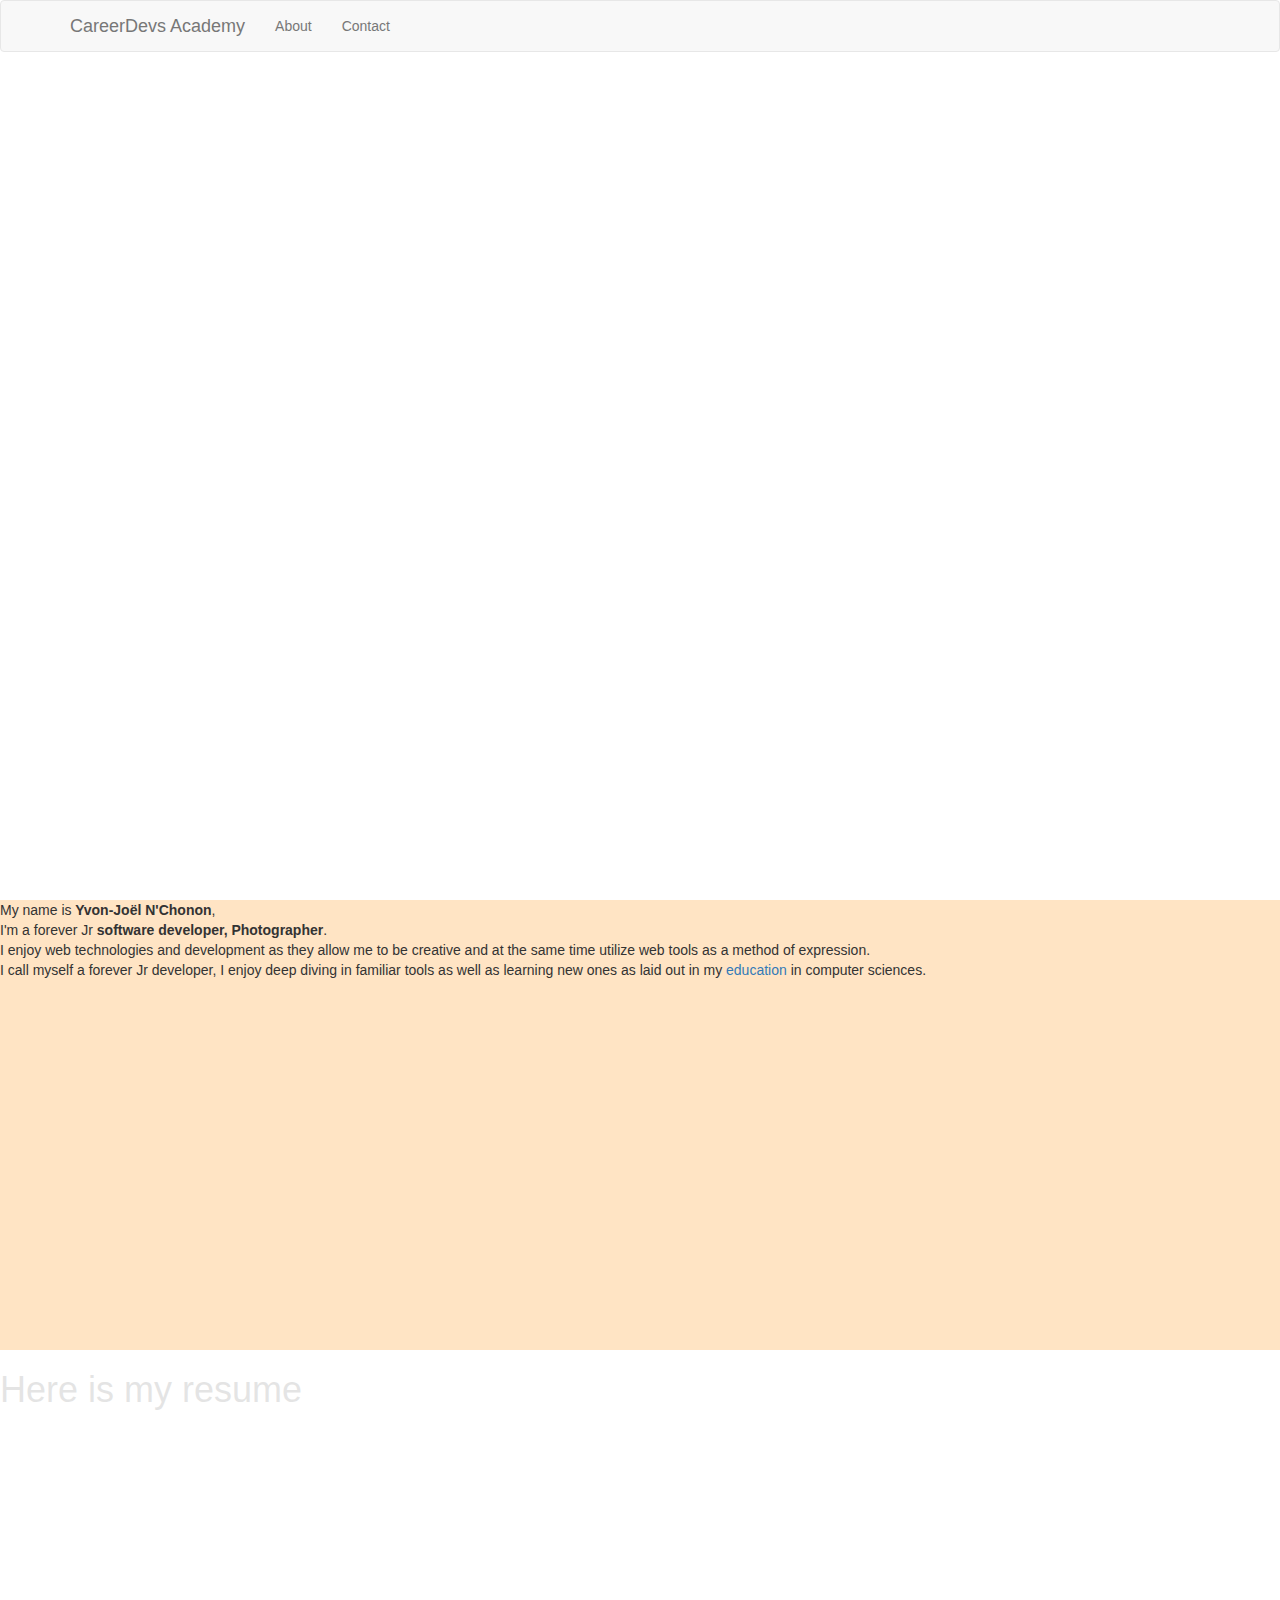
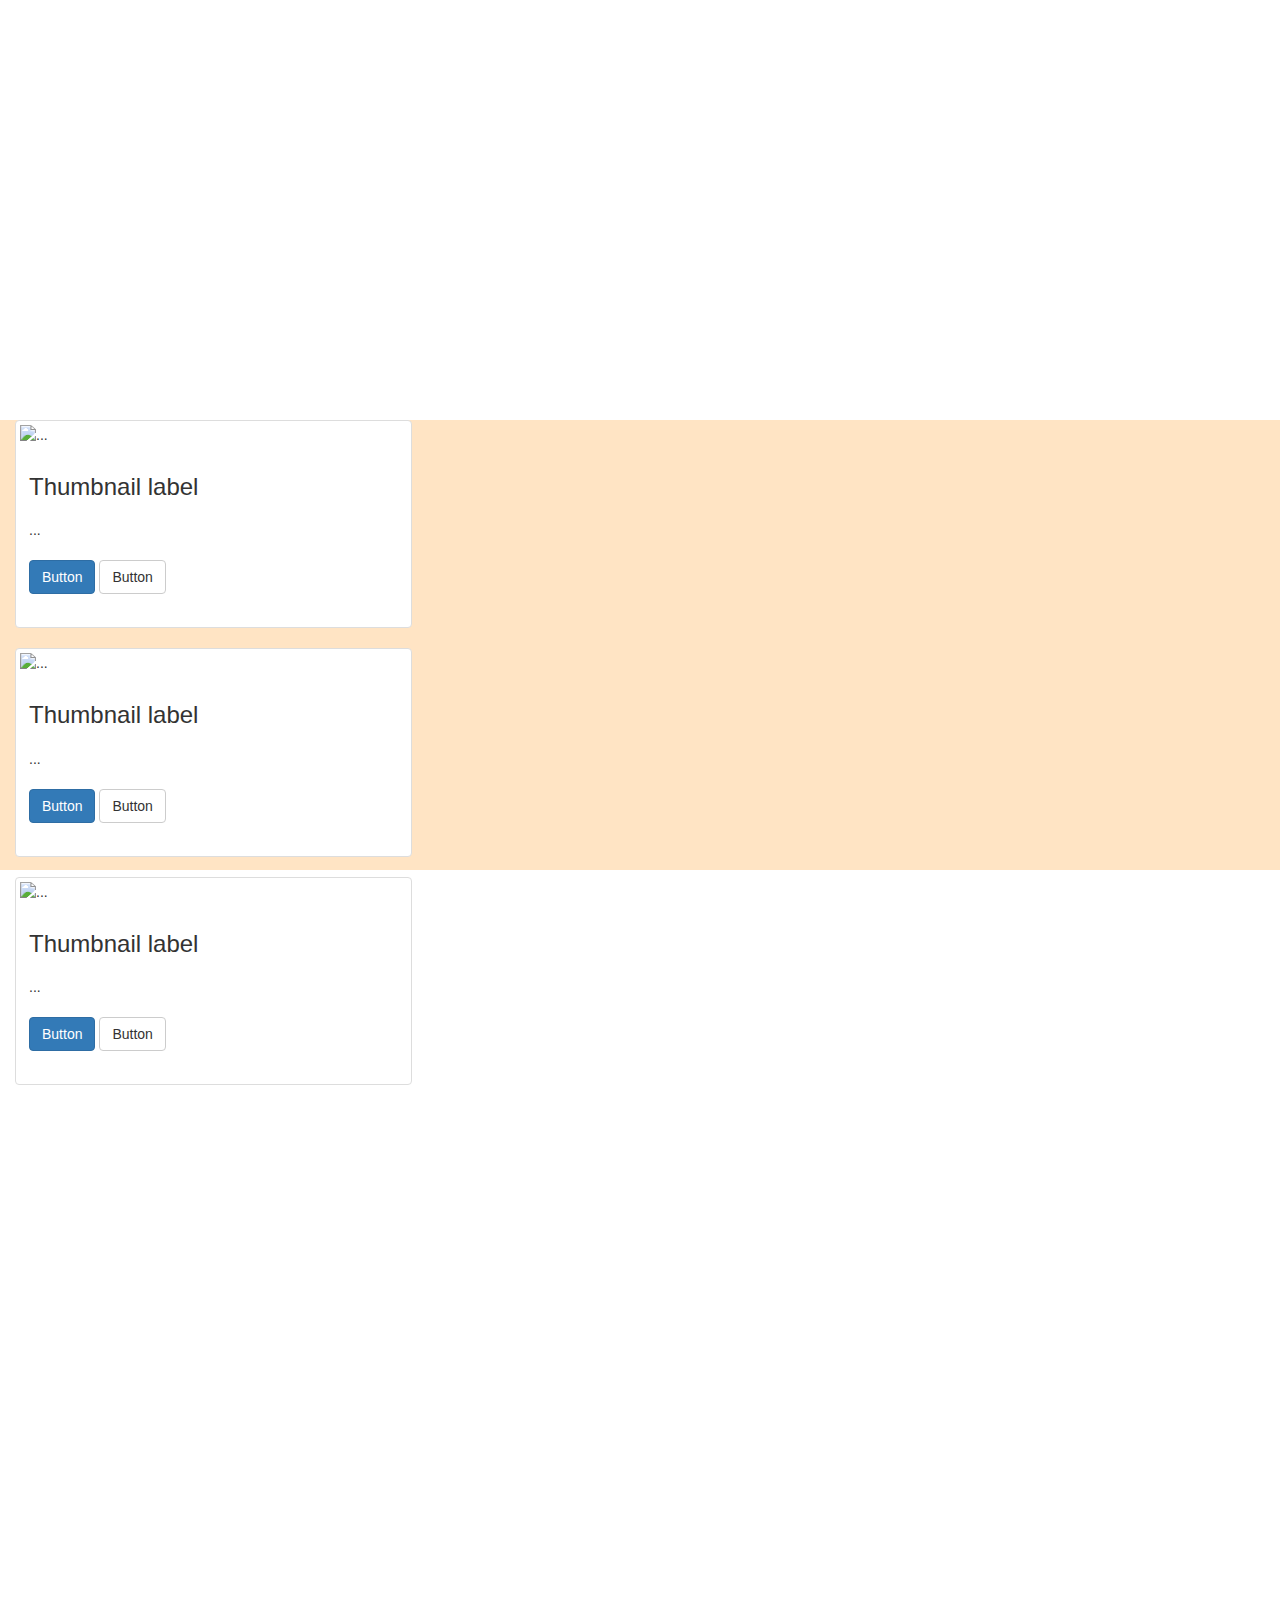
==== index.html @ d3b654f6 "reworked background images for each section// 127.0.0.1" ====
<!DOCTYPE html>
<html lang="en">
<head>
    <meta charset="UTF-8">
    <meta name="viewport" content="width=device-width, initial-scale=1.0">
    <meta http-equiv="X-UA-Compatible" content="ie=edge">
    <link rel="stylesheet" href="https://maxcdn.bootstrapcdn.com/bootstrap/3.3.7/css/bootstrap.min.css">
    <link rel="stylesheet" type="text/css" href="css/style.css">
    <title>Document</title>
</head>
<body>
    <header> <!--nav bar -->
        <nav class="col-sm-12">
            <div class="row">
                <div >
                    <nav class="navbar navbar-default">
                        <div class="container">
                            <div class="row">
                                <div class="border col-sm-12">
                                    <div class="navbar-header">
                                        <button type="button" class="navbar-toggle collapsed" data-toggle="collapse" data-target="#bs-nav-demo" aria-expanded="false">
                                        <span class="sr-only">Toggle navigation</span>
                                        <span class="icon-bar"></span>
                                        <span class="icon-bar"></span>
                                        <span class="icon-bar"></span>
                                    </button>
                                        <a href="#" class="navbar-brand">CareerDevs Academy</a>
                                    </div>
                                    <div class="collapse navbar-collapse" id="bs-nav-demo">
                                        <ul class="nav navbar-nav">
                                            <li><a href="#">About</a></li>
                                            <li><a href="#">Contact</a></li>
                                        </ul>
                                    </div> 
                                </div>   
                            </div>
                        </div>	
                    </nav>  
                </div>
            </div>
        </nav>
    </header>
        <article class="sect aboutMe">
        <section class="parallax">

        </section>
        </article>
        <article class="subSection">
            <div>
                            <p>My name is<strong> Yvon-Joël N'Chonon</strong>, <br>
                I'm a forever Jr <strong>software developer, Photographer</strong>.<br>
                I enjoy web technologies and development as they allow me to be creative and at the same time utilize web tools as  a method of expression.<br>
                I call myself a forever Jr developer, I enjoy deep diving in familiar tools as well as learning new ones as laid out in my  <a href="#"> education </a> in computer sciences.
                
            </p>
            </div>
        </article>
        <article class="sect resume"><!--RESUME RESUME RESUME RESUME RESUME RESUME RESUME RESUME RESUME RESUME -->
            <div class="text">
                <h1>Here is my resume</h1>
                
            </div>

        </article>

        <article class="subSection">
            <div>
                
            </div>
        </article>
        <article class="sect portfolio"> <!-- PORTFOLIO  PORTFOLIO  PORTFOLIO  PORTFOLIO  PORTFOLIO  PORTFOLIO -->

            
        </article>

        <article class="subSection">
            <div>
            <div class=" col-sm-12">
                <div class="row">
                    <div class="col-sm-6 col-md-4">
                        <div class="thumbnail">
                        <img src="..." alt="...">
                        <div class="caption">
                            <h3>Thumbnail label</h3>
                            <p>...</p>
                            <p><a href="#" class="btn btn-primary" role="button">Button</a> <a href="#" class="btn btn-default" role="button">Button</a></p>
                        </div>
                        </div>
                    </div>
                </div>

            <div>
                <div class="row">
                    <div class="col-sm-6 col-md-4">
                        <div class="thumbnail">
                        <img src="..." alt="...">
                        <div class="caption">
                            <h3>Thumbnail label</h3>
                            <p>...</p>
                            <p><a href="#" class="btn btn-primary" role="button">Button</a> <a href="#" class="btn btn-default" role="button">Button</a></p>
                        </div>
                        </div>
                    </div>
                </div>
            </div>
            <div>
                <div class="row">
                    <div class="col-sm-6 col-md-4">
                        <div class="thumbnail">
                        <img src="..." alt="...">
                        <div class="caption">
                            <h3>Thumbnail label</h3>
                            <p>...</p>
                            <p><a href="#" class="btn btn-primary" role="button">Button</a> <a href="#" class="btn btn-default" role="button">Button</a></p>
                        </div>
                        </div>
                    </div>
                </div>
            </div>    
            </div>                
            </div>
        </article>
        <article class="sect tutorials"><!-- TUTORIALS TUTORIALS TUTORIALS TUTORIALS TUTORIALS TUTORIALS -->
            <div>
                
            </div>
        </article>

        <article class="subSection">
            <div>
                
            </div>
        </article>
        <article class="sect contactMe"><!--CONTACT ME CONTACT ME CONTACT ME CONTACT ME CONTACT ME CONTACT ME -->
            <div>
                
            </div>
        </article>

        <article class="subSection">
            <div>
                
            </div>
        </article>
</body>
</html>
---- css/style.css ----
*{
    /*margin: 0;*/
    /*padding: 10px;*/
    /*border: 0;*/
}
html, body{
    height: 100%;
    /*background-image: url('http://127.0.0.1:8000/images/D4_20160625_6309-EFd.jpg')*/
}
h1,h2,h3,h4,h5,h6, p{
    margin-bottom: 20px;
}

.bgimg{
/*    background: url("https://im1.shutterfly.com/ng/services/mediarender/THISLIFE/002074876258/media/113048048262/small/1498597938/enhance") fixed 100%;*/
    /*background: url("/images/markus-spiske-221494.jpg")repeat fixed .8%;*/
    background: url("/images/D4_20160625_6365-EFd.jpg");
    size: 500px;
}

navbar {
    position: absolute;
    width: 100%;
    height: 75px;
    background-color: rgba(0, 0, 0, .5);
    z-index: 99;
}

.sect{
    height: 100%;
    background-size: cover;
    background-attachment: fixed;
    /*background-color:(0, 0, 0, 0.1) */
}

.subSection {
    height: 50%;
    background-color: bisque;
}

.aboutMe{
    background-image: url("../images/markus-spiske-109588.jpg");
    /*background-image: url('http://127.0.0.1:8000/images/D4_20160625_6309-EFd.jpg');*/
    color: white;

}
.resume{
    background-image: url("/images/resume copy.jpg");    
    opacity: .1;
    color: black;


}
.tutorials{
    background-image: url("/images/drums copy.jpg");
    /*opacity: .2;*/


}

.text{
    color: black;
}

.portfolio{
    background-image: url("/images/office.jpg");


}

.bgimg-inner{
    padding-top: 10%;
    padding-bottom: 10%;
}

.portfolio{
    color: white;
}
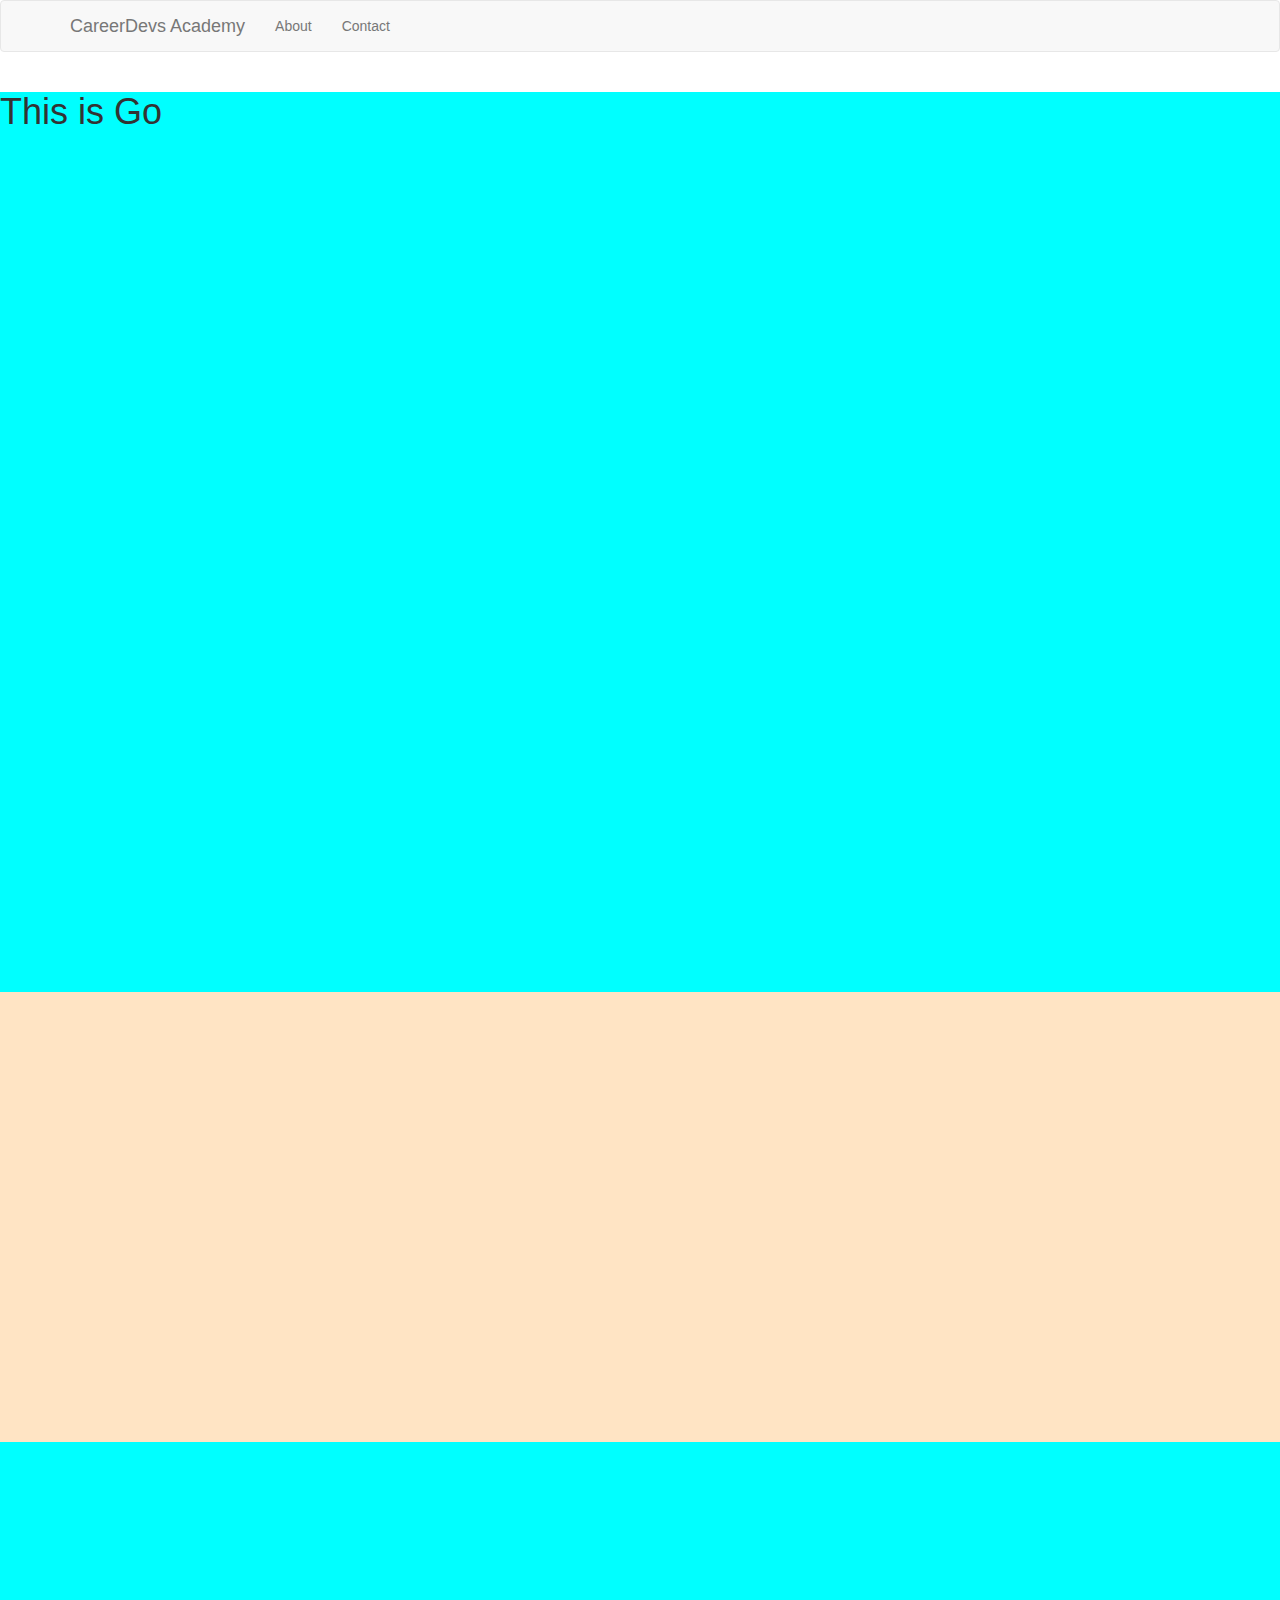
==== commit c8fd40cb: "more changes" ====
--- a/index.html
+++ b/index.html
@@ -10,9 +10,9 @@
 </head>
 <body>
     <header> <!--nav bar -->
-        <nav class="col-sm-12">
+        <nav>
             <div class="row">
-                <div >
+                <div class="col-sm-12">
                     <nav class="navbar navbar-default">
                         <div class="container">
                             <div class="row">
@@ -41,23 +41,8 @@
         </nav>
     </header>
         <article class="sect aboutMe">
-        <section class="parallax">
-
-        </section>
-        </article>
-        <article class="subSection">
             <div>
-                            <p>My name is<strong> Yvon-Joël N'Chonon</strong>, <br>
-                I'm a forever Jr <strong>software developer, Photographer</strong>.<br>
-                I enjoy web technologies and development as they allow me to be creative and at the same time utilize web tools as  a method of expression.<br>
-                I call myself a forever Jr developer, I enjoy deep diving in familiar tools as well as learning new ones as laid out in my  <a href="#"> education </a> in computer sciences.
-                
-            </p>
-            </div>
-        </article>
-        <article class="sect resume"><!--RESUME RESUME RESUME RESUME RESUME RESUME RESUME RESUME RESUME RESUME -->
-            <div class="text">
-                <h1>Here is my resume</h1>
+                <h1>This is Go</h1>
                 
             </div>
 
@@ -68,59 +53,17 @@
                 
             </div>
         </article>
-        <article class="sect portfolio"> <!-- PORTFOLIO  PORTFOLIO  PORTFOLIO  PORTFOLIO  PORTFOLIO  PORTFOLIO -->
-
-            
+        <article class="sect portfolio">
+            <div>
+                
+            </div>
         </article>
 
         <article class="subSection">
             <div>
-            <div class=" col-sm-12">
-                <div class="row">
-                    <div class="col-sm-6 col-md-4">
-                        <div class="thumbnail">
-                        <img src="..." alt="...">
-                        <div class="caption">
-                            <h3>Thumbnail label</h3>
-                            <p>...</p>
-                            <p><a href="#" class="btn btn-primary" role="button">Button</a> <a href="#" class="btn btn-default" role="button">Button</a></p>
-                        </div>
-                        </div>
-                    </div>
-                </div>
-
-            <div>
-                <div class="row">
-                    <div class="col-sm-6 col-md-4">
-                        <div class="thumbnail">
-                        <img src="..." alt="...">
-                        <div class="caption">
-                            <h3>Thumbnail label</h3>
-                            <p>...</p>
-                            <p><a href="#" class="btn btn-primary" role="button">Button</a> <a href="#" class="btn btn-default" role="button">Button</a></p>
-                        </div>
-                        </div>
-                    </div>
-                </div>
+                
             </div>
-            <div>
-                <div class="row">
-                    <div class="col-sm-6 col-md-4">
-                        <div class="thumbnail">
-                        <img src="..." alt="...">
-                        <div class="caption">
-                            <h3>Thumbnail label</h3>
-                            <p>...</p>
-                            <p><a href="#" class="btn btn-primary" role="button">Button</a> <a href="#" class="btn btn-default" role="button">Button</a></p>
-                        </div>
-                        </div>
-                    </div>
-                </div>
-            </div>    
-            </div>                
-            </div>
-        </article>
-        <article class="sect tutorials"><!-- TUTORIALS TUTORIALS TUTORIALS TUTORIALS TUTORIALS TUTORIALS -->
+        <article class="sect tutorials">
             <div>
                 
             </div>
@@ -131,7 +74,7 @@
                 
             </div>
         </article>
-        <article class="sect contactMe"><!--CONTACT ME CONTACT ME CONTACT ME CONTACT ME CONTACT ME CONTACT ME -->
+        <article class="sect contactMe">
             <div>
                 
             </div>
--- a/css/style.css
+++ b/css/style.css
@@ -6,7 +6,6 @@
 }
 html, body{
     height: 100%;
-    /*background-image: url('http://127.0.0.1:8000/images/D4_20160625_6309-EFd.jpg')*/
 }
 h1,h2,h3,h4,h5,h6, p{
     margin-bottom: 20px;
@@ -18,55 +17,20 @@
     background: url("/images/D4_20160625_6365-EFd.jpg");
     size: 500px;
 }
-
-navbar {
-    position: absolute;
-    width: 100%;
+/*
+nav {
     height: 75px;
-    background-color: rgba(0, 0, 0, .5);
-    z-index: 99;
-}
+    background-color: rgba(red, green, blue, .5)
+}*/
 
 .sect{
     height: 100%;
-    background-size: cover;
-    background-attachment: fixed;
-    /*background-color:(0, 0, 0, 0.1) */
+    background-color: aqua;
 }
 
 .subSection {
     height: 50%;
     background-color: bisque;
-}
-
-.aboutMe{
-    background-image: url("../images/markus-spiske-109588.jpg");
-    /*background-image: url('http://127.0.0.1:8000/images/D4_20160625_6309-EFd.jpg');*/
-    color: white;
-
-}
-.resume{
-    background-image: url("/images/resume copy.jpg");    
-    opacity: .1;
-    color: black;
-
-
-}
-.tutorials{
-    background-image: url("/images/drums copy.jpg");
-    /*opacity: .2;*/
-
-
-}
-
-.text{
-    color: black;
-}
-
-.portfolio{
-    background-image: url("/images/office.jpg");
-
-
 }
 
 .bgimg-inner{
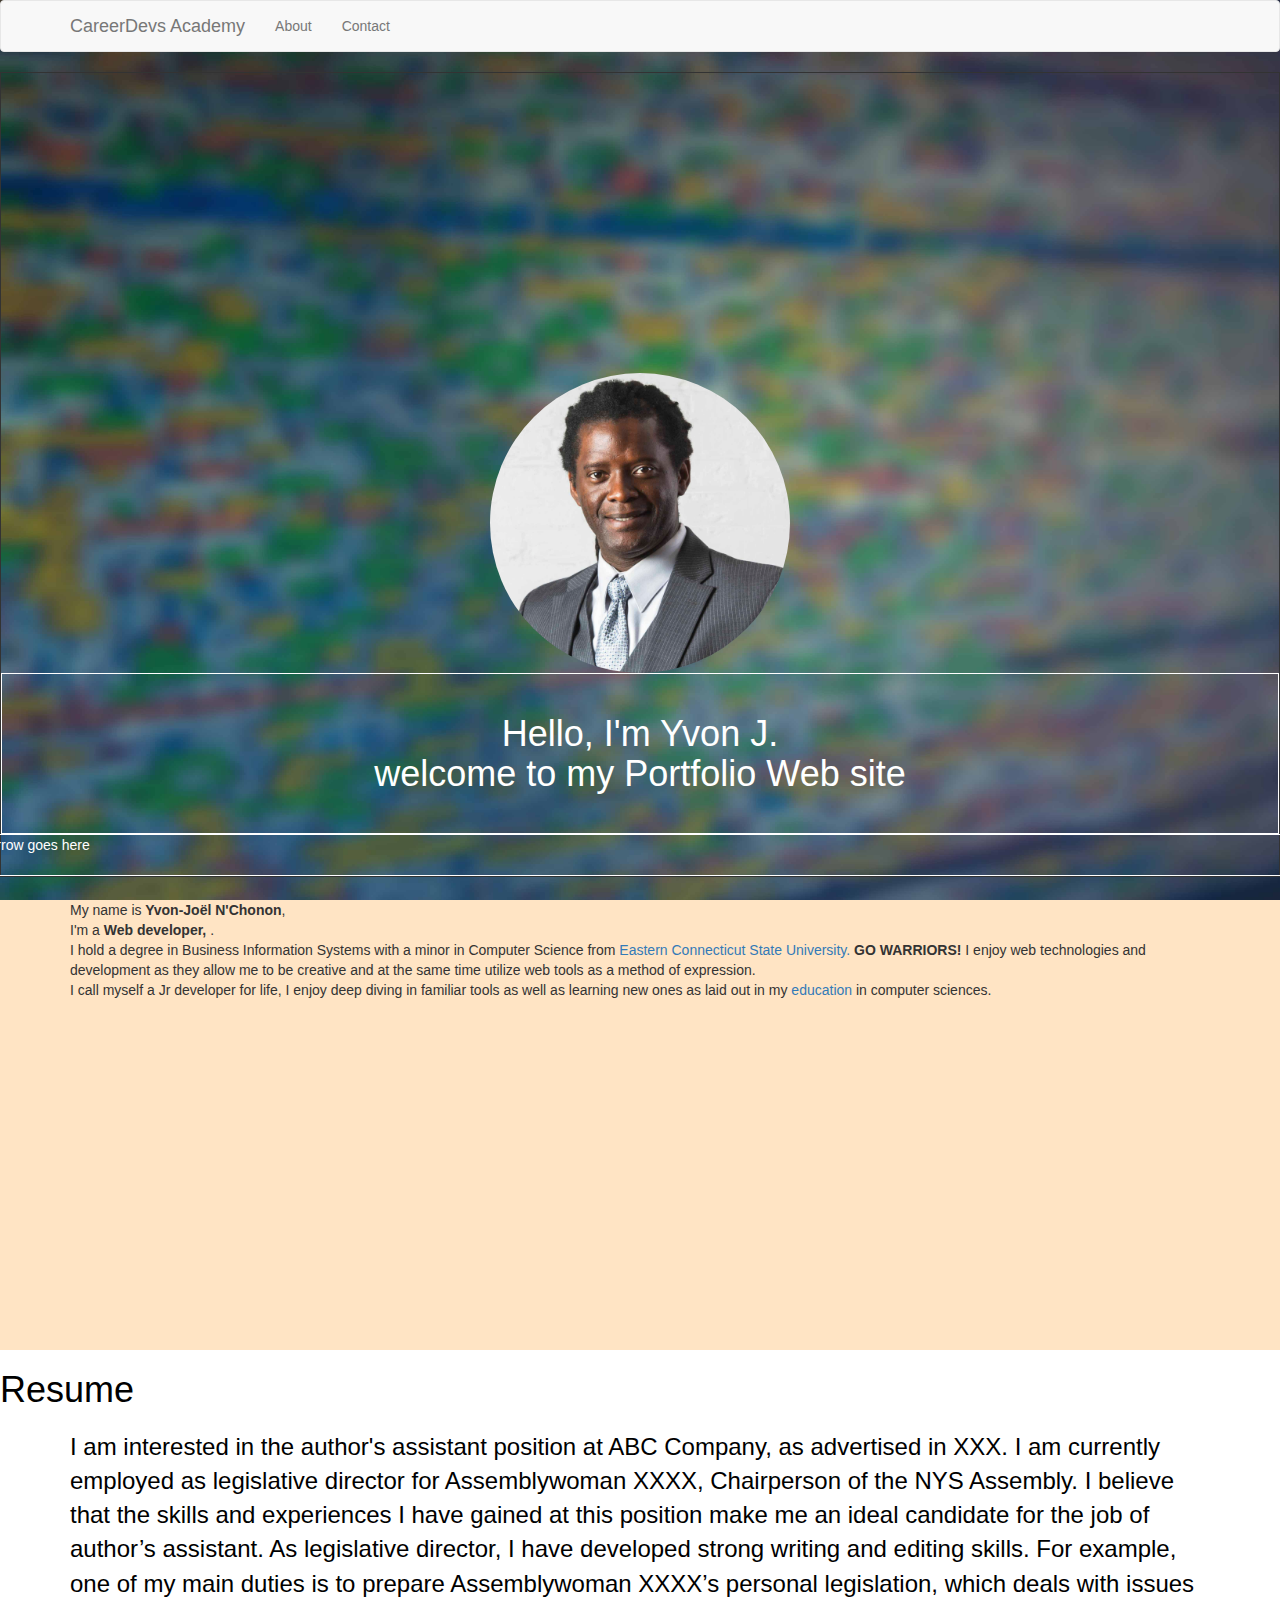
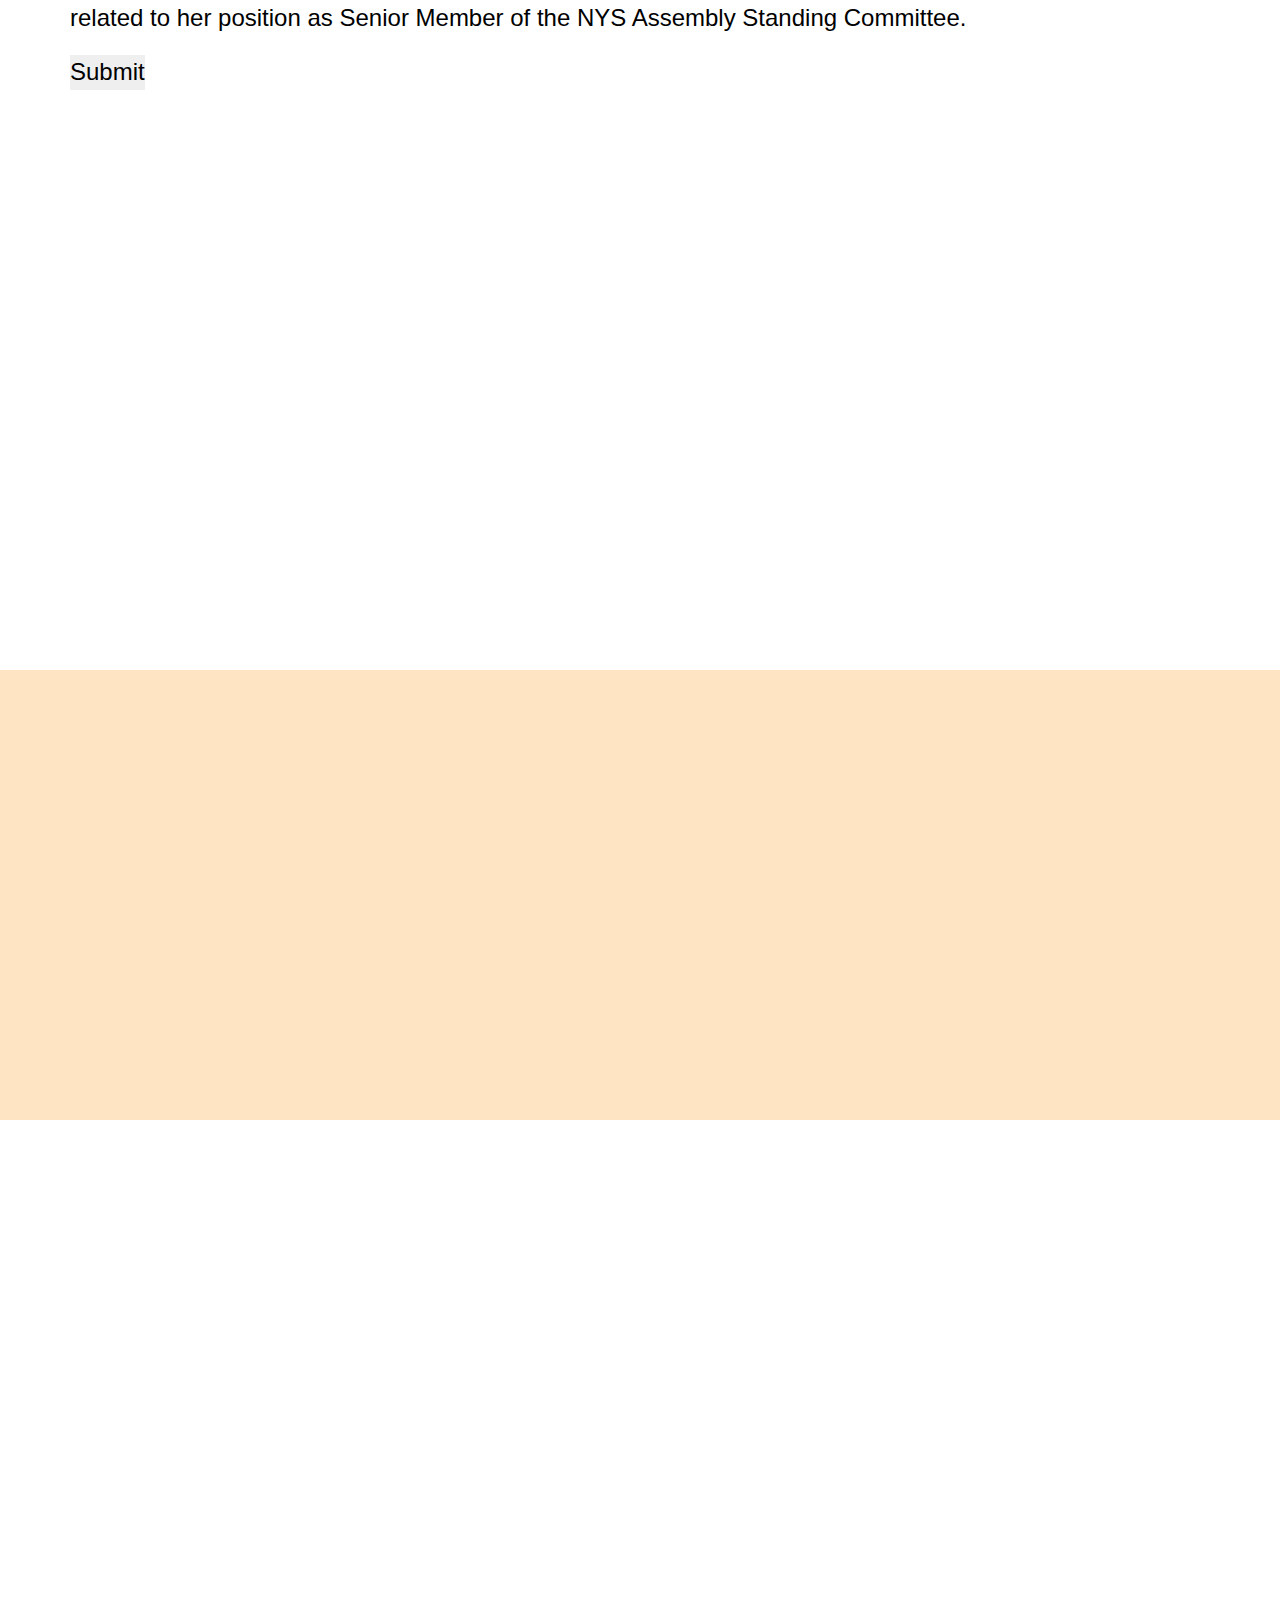
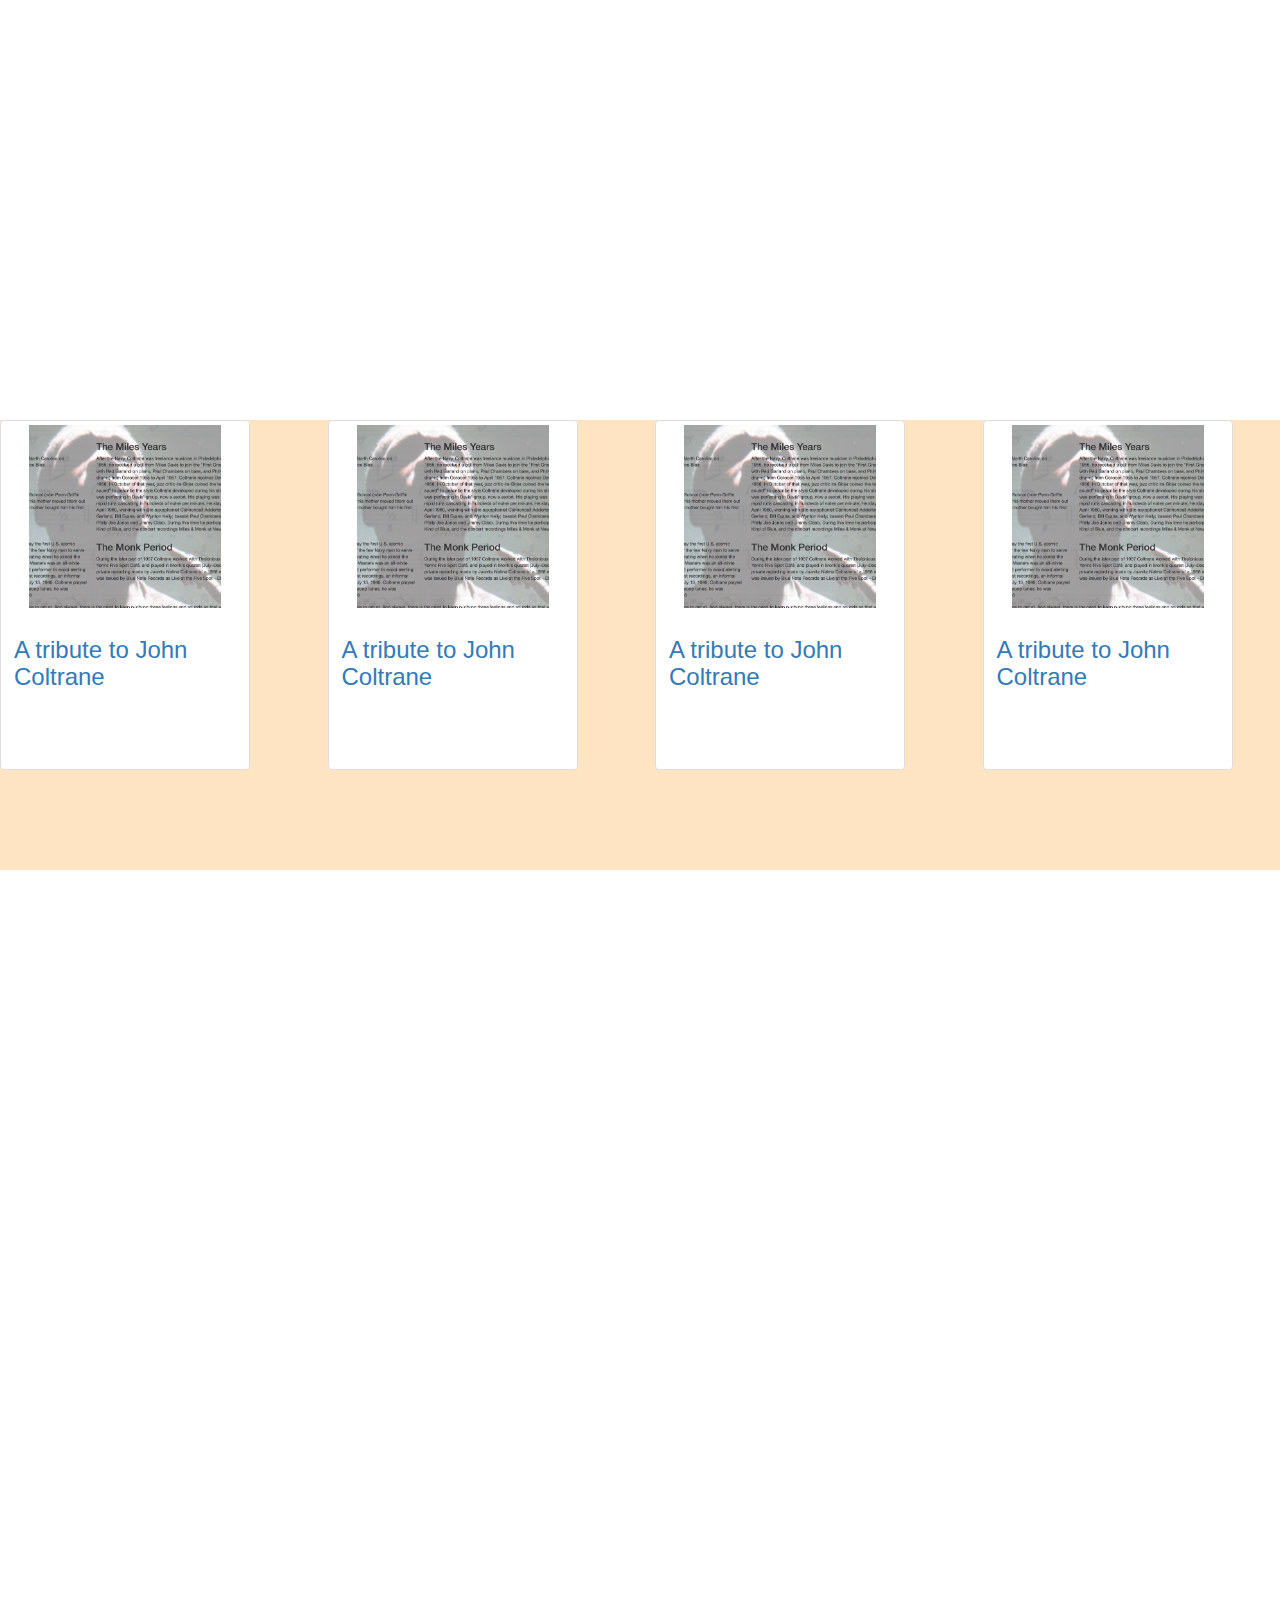
==== commit 6ff97dc9: "add images" ====
--- a/index.html
+++ b/index.html
@@ -6,13 +6,13 @@
     <meta http-equiv="X-UA-Compatible" content="ie=edge">
     <link rel="stylesheet" href="https://maxcdn.bootstrapcdn.com/bootstrap/3.3.7/css/bootstrap.min.css">
     <link rel="stylesheet" type="text/css" href="css/style.css">
-    <title>Document</title>
+    <title>Yvon's Portfolio</title>
 </head>
 <body>
     <header> <!--nav bar -->
-        <nav>
+        <nav class="col-sm-12">
             <div class="row">
-                <div class="col-sm-12">
+                <div >
                     <nav class="navbar navbar-default">
                         <div class="container">
                             <div class="row">
@@ -39,10 +39,47 @@
                 </div>
             </div>
         </nav>
-    </header>
+    </header>       
+
         <article class="sect aboutMe">
-            <div>
-                <h1>This is Go</h1>
+        <section class="flexcontainer row">
+            <div class="headshot">
+                <img src="images/yvonHeadshot.jpg" alt="">
+                
+            </div>
+            <div class="abouttext row">
+                <div col-sm-12>
+                    <h1>Hello, I'm Yvon J. <br>welcome to my Portfolio Web site</h1> 
+                </div>
+            </div>
+            <div class="aboutarrow row">
+                <p>Arrow goes here</p>
+            </div>
+        </section>
+        </article>
+        <article class="subSection">
+            <div class="container">
+                <p>My name is<strong> Yvon-Joël N'Chonon</strong>, <br>
+                I'm a <strong>Web developer, </strong>.<br>
+                I hold a degree in Business Information Systems with a minor in Computer Science from <a href="http://www.easternct.edu/"> Eastern Connecticut State University.</a><strong> GO WARRIORS!</strong>
+                I enjoy web technologies and development as they allow me to be creative and at the same time utilize web tools as  a method of expression.<br>
+                I call myself a Jr developer for life, I enjoy deep diving in familiar tools as well as learning new ones as laid out in my  <a href="#"> education </a> in computer sciences.             
+            </p>
+            </div>
+        </article>
+        <article class="sect resume"><!--RESUME RESUME RESUME RESUME RESUME RESUME RESUME RESUME RESUME RESUME -->
+            <div class="text">
+                <h1>Resume</h1>
+                <div class=" container covertext">
+                    <div class="covertext1">
+                    <p>I am interested in the author's assistant position at ABC Company, as advertised in XXX. I am currently employed as legislative director for Assemblywoman XXXX, Chairperson of the NYS Assembly. I believe that the skills and experiences I have gained at this position make me an ideal candidate for the job of author’s assistant.
+
+                    As legislative director, I have developed strong writing and editing skills. For example, one of my main duties is to prepare Assemblywoman XXXX’s personal legislation, which deals with issues related to her position as Senior Member of the NYS Assembly Standing Committee.</p>                         
+                    </div>
+                    <div class="covertext2">
+                        <input type="submit" name="resume" >
+                    </div>
+                </div>
                 
             </div>
 
@@ -53,17 +90,54 @@
                 
             </div>
         </article>
-        <article class="sect portfolio">
-            <div>
-                
-            </div>
+        <article class="sect portfolio"> <!-- PORTFOLIO  PORTFOLIO  PORTFOLIO  PORTFOLIO  PORTFOLIO  PORTFOLIO -->        <div class=" overlay">
+            <p> this is the portfolio section</p>
+        </div>
         </article>
 
         <article class="subSection">
-            <div>
-                
+            <div class="row">
+            <div class=" col-sm-12">
+                <div class="row">
+                    <div class="col-sm-6 col-md-3">
+                        <div class="thumbnail">
+                        <a href="https://neous1.github.io/fcc_tribute_page/"><img src="images/coltraneTribute.jpg.png" alt="johnColtrane"></a>
+                        <div class="caption">
+                            <a href="https://neous1.github.io/fcc_tribute_page/"><h3>A tribute to John Coltrane</h3></a>
+                        </div>
+                        </div>
+                    </div>
+                    <div class="col-sm-6 col-md-3">
+                        <div class="thumbnail">
+                        <a href="https://neous1.github.io/fcc_tribute_page/"><img src="images/coltraneTribute.jpg.png" alt="johnColtrane"></a>
+                        <div class="caption">
+                            <a href="https://neous1.github.io/fcc_tribute_page/"><h3>A tribute to John Coltrane</h3></a>
+                        </div>
+                        </div>
+                    </div>
+                    <div class="col-sm-6 col-md-3">
+                        <div class="thumbnail">
+                        <a href="https://neous1.github.io/fcc_tribute_page/"><img src="images/coltraneTribute.jpg.png" alt="johnColtrane"></a>
+                        <div class="caption">
+                            <a href="https://neous1.github.io/fcc_tribute_page/"><h3>A tribute to John Coltrane</h3></a>
+                        </div>
+                        </div>
+                    </div>
+                    <div class="col-sm-6 col-md-3">
+                        <div class="thumbnail">
+                        <a href="https://neous1.github.io/fcc_tribute_page/"><img src="images/coltraneTribute.jpg.png" alt="johnColtrane"></a>
+                        <div class="caption">
+                            <a href="https://neous1.github.io/fcc_tribute_page/"><h3>A tribute to John Coltrane</h3></a>
+                        </div>
+                        </div>
+                    </div>
+                </div>  
+            </div>                
             </div>
-        <article class="sect tutorials">
+
+
+        </article>
+        <article class="sect tutorials"><!-- TUTORIALS TUTORIALS TUTORIALS TUTORIALS TUTORIALS TUTORIALS -->
             <div>
                 
             </div>
@@ -74,7 +148,7 @@
                 
             </div>
         </article>
-        <article class="sect contactMe">
+        <article class="sect contactMe"><!--CONTACT ME CONTACT ME CONTACT ME CONTACT ME CONTACT ME CONTACT ME -->
             <div>
                 
             </div>
--- a/css/style.css
+++ b/css/style.css
@@ -1,36 +1,133 @@
 
 *{
-    /*margin: 0;*/
-    /*padding: 10px;*/
-    /*border: 0;*/
+    margin: 0;
+    padding: 0px;
+    border: 0;
 }
 html, body{
     height: 100%;
+    /*background-image: url('http://127.0.0.1:8000/images/D4_20160625_6309-EFd.jpg')*/
 }
 h1,h2,h3,h4,h5,h6, p{
     margin-bottom: 20px;
 }
 
-.bgimg{
-/*    background: url("https://im1.shutterfly.com/ng/services/mediarender/THISLIFE/002074876258/media/113048048262/small/1498597938/enhance") fixed 100%;*/
-    /*background: url("/images/markus-spiske-221494.jpg")repeat fixed .8%;*/
-    background: url("/images/D4_20160625_6365-EFd.jpg");
-    size: 500px;
+navbar {
+    position: absolute;
+    width: 100%;
+    height: 75px;
+    background-color: rgba(0, 0, 0, .5);
+    z-index: 99;
 }
-/*
-nav {
-    height: 75px;
-    background-color: rgba(red, green, blue, .5)
-}*/
 
 .sect{
     height: 100%;
-    background-color: aqua;
+    background-size: cover;
+    background-attachment: fixed;
+    /*background-color:(0, 0, 0, 0.1) */
 }
 
 .subSection {
     height: 50%;
     background-color: bisque;
+}
+
+.aboutMe{
+    background-image: url("/images/markus-spiske2.jpg");
+    /*background-image: url('http://127.0.0.1:8000/images/D4_20160625_6309-EFd.jpg');*/
+    color: white;
+
+}
+.flexcontainer{
+    padding-top: 300px;
+	display:flex;
+	margin: 1em 0;
+	border: 1px solid #333;
+	/*width: 100%;*/
+    flex-flow: column;
+
+}
+.headshot{
+    text-align: center
+}
+.headshot img{
+    size: 150px 150px;
+    width: 300px;
+    height: 300px;
+    border-radius: 50%;
+    text-align: center;
+    	
+
+}
+
+.abouttext{
+    padding: 20px;
+    font-size: 32px;
+    text-align: center;
+    margin: 0 0;
+    /*display: flex;*/
+    justify-content: center;
+    border: 1px solid #fff;
+}
+.aboutarrow{
+    /*text-align: center;*/
+    justify-content: center;
+    border: 1px solid #fff;
+
+}
+
+
+.resume{
+    background-image: url("/images/resume copy.jpg");    
+    font-size: 24px;
+}
+
+.covertext{
+    display: flex;
+    flex-flow: column;
+}
+
+.covertext1{
+    flex: 8;
+}
+.covertext2{
+    flex: 3;
+}
+.tutorials{
+    background-image: url("/images/drums copy.jpg");
+    /*opacity: .2;*/
+
+
+}
+
+.text{
+    color: black;
+}
+/*.overlay{
+    background: rgba(255,255,255,.92)
+}*/
+
+.portfolio{
+    
+    background-image: url("/images/office.jpg");
+
+
+}
+
+/*.portfolio:after {
+    content: ' ';
+    position: absolute;
+    left: 0;
+    right: 0;
+    top: 0;
+    bottom: 0;
+    background-color: rgba(0,0,0,.5);
+    z-index: 1;
+}*/
+
+
+.contactMe{
+    background-image: url('/images/motorcycle.jpg');
 }
 
 .bgimg-inner{
@@ -40,4 +137,19 @@
 
 .portfolio{
     color: white;
+}
+
+.thumbnail{        
+    /*width: 300px; */
+    /*or you could use percentage values for responsive layout */
+    width : 250px;
+    height: 350px;
+    overflow: auto;
+}
+
+.thumbnail img{
+    /*your styles for the image*/
+    width: 80%;
+    height: 200px;
+    display: block;
 }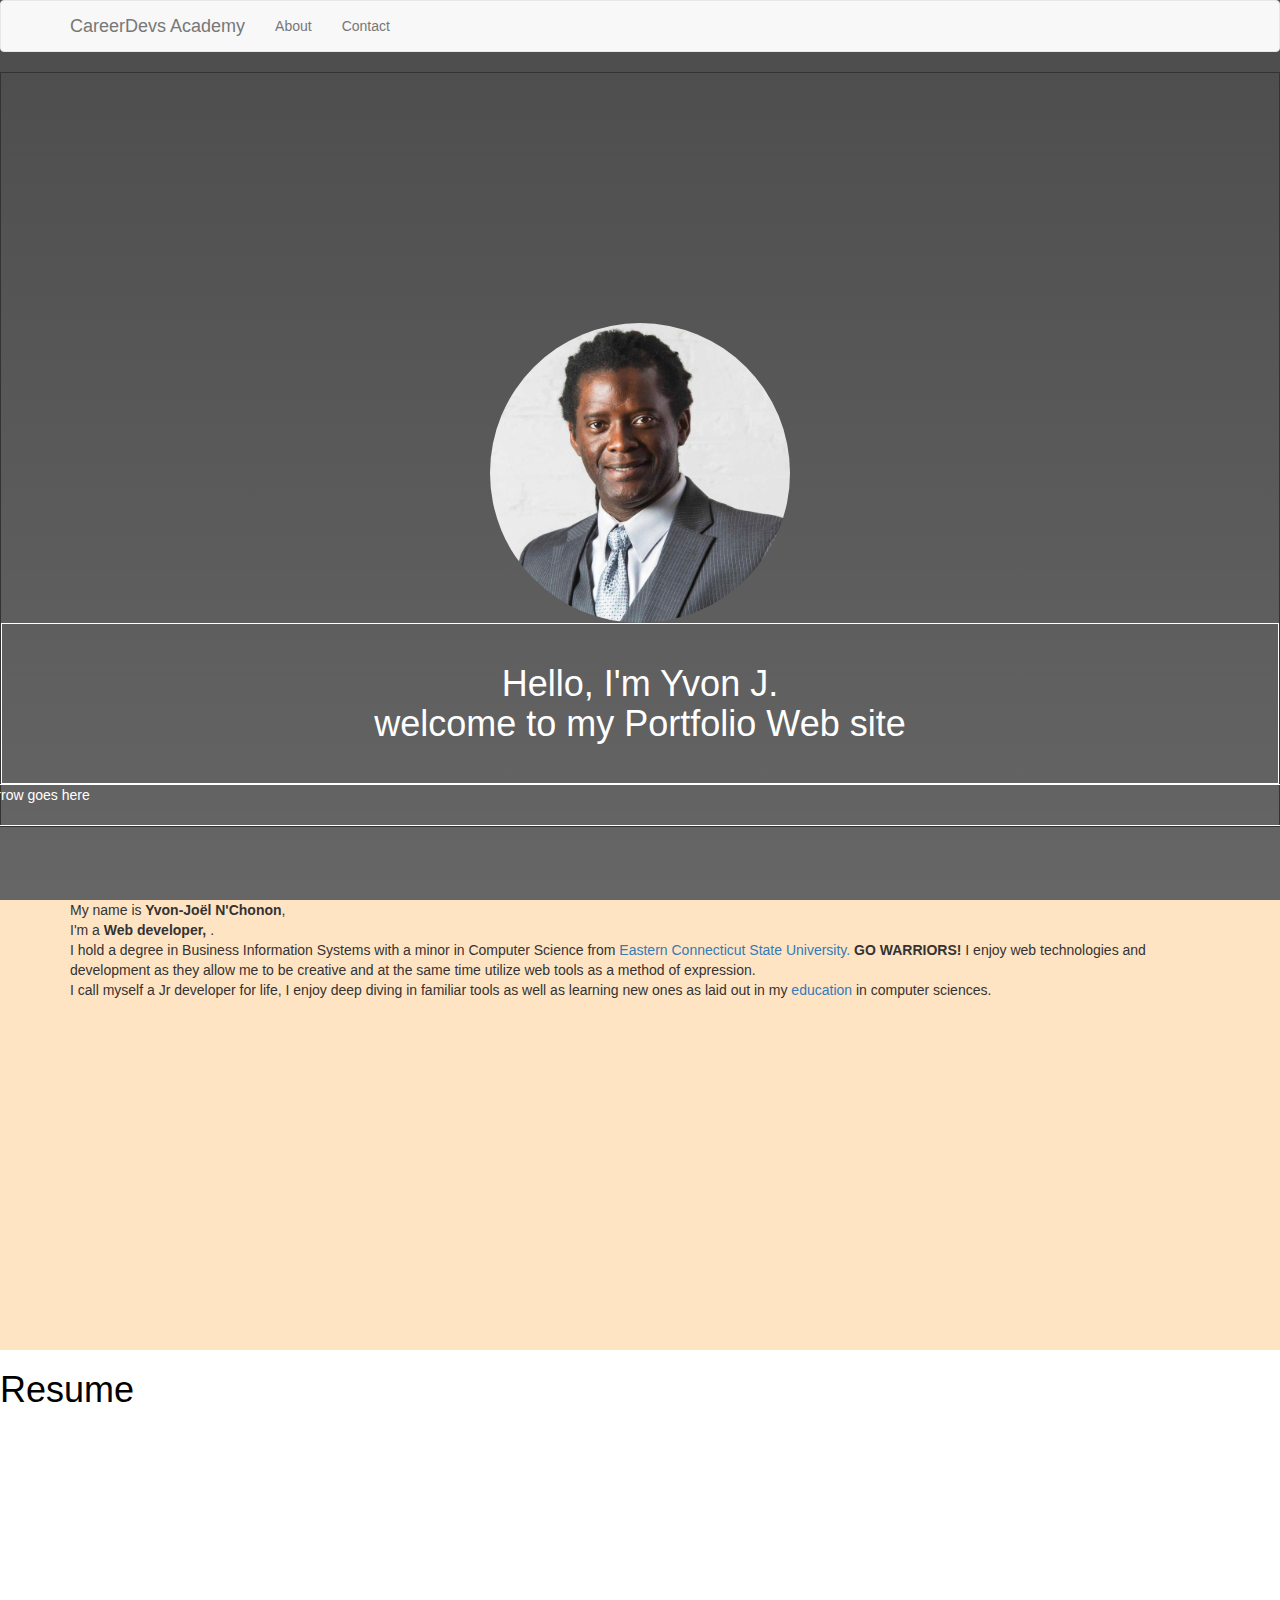
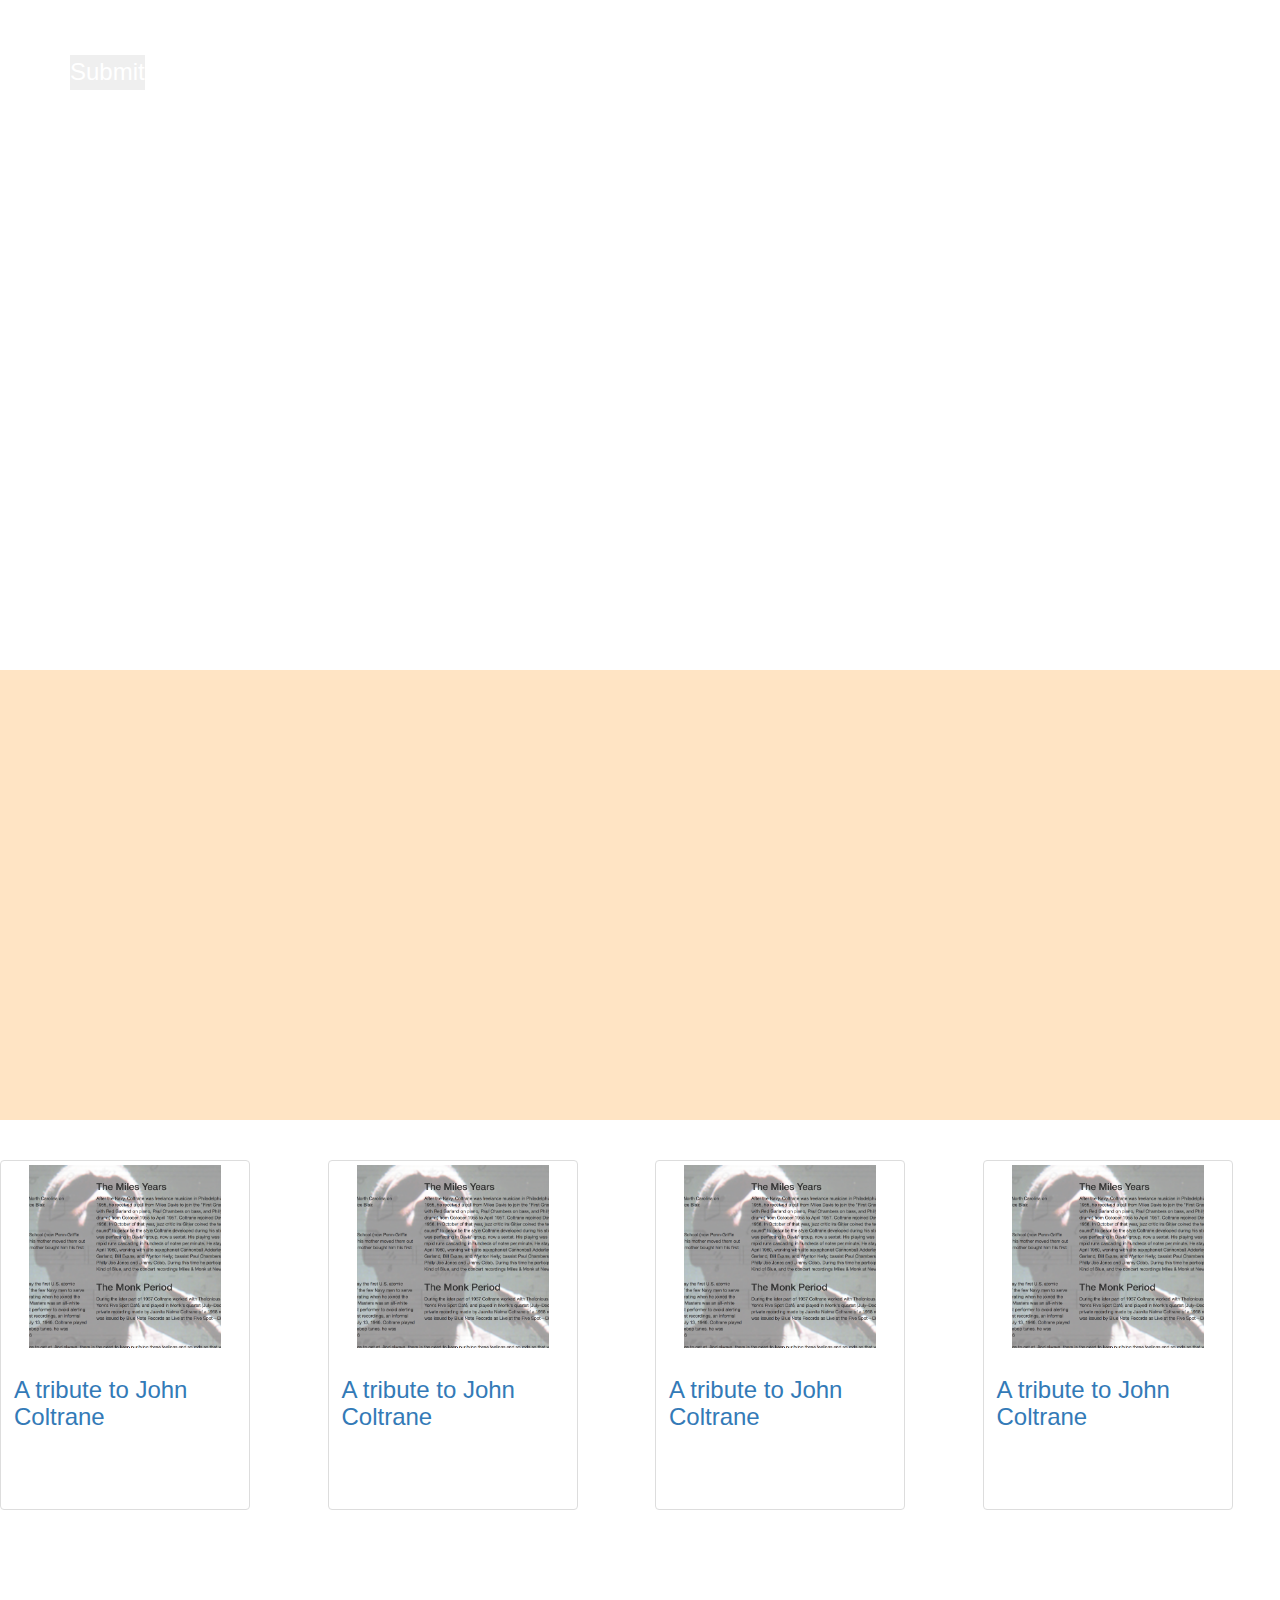
==== commit bdd4a8d9: "Add gradiant linear to background images" ====
--- a/index.html
+++ b/index.html
@@ -91,11 +91,7 @@
             </div>
         </article>
         <article class="sect portfolio"> <!-- PORTFOLIO  PORTFOLIO  PORTFOLIO  PORTFOLIO  PORTFOLIO  PORTFOLIO -->        <div class=" overlay">
-            <p> this is the portfolio section</p>
-        </div>
-        </article>
-
-        <article class="subSection">
+            <p> Below are some projects, that I've put together</p>
             <div class="row">
             <div class=" col-sm-12">
                 <div class="row">
@@ -133,10 +129,51 @@
                     </div>
                 </div>  
             </div>                
-            </div>
-
-
-        </article>
+            </div>            
+        </div>
+        </article>
+        <!--<article class="subSection">
+            <div class="row">
+            <div class=" col-sm-12">
+                <div class="row">
+                    <div class="col-sm-6 col-md-3">
+                        <div class="thumbnail">
+                        <a href="https://neous1.github.io/fcc_tribute_page/"><img src="images/coltraneTribute.jpg.png" alt="johnColtrane"></a>
+                        <div class="caption">
+                            <a href="https://neous1.github.io/fcc_tribute_page/"><h3>A tribute to John Coltrane</h3></a>
+                        </div>
+                        </div>
+                    </div>
+                    <div class="col-sm-6 col-md-3">
+                        <div class="thumbnail">
+                        <a href="https://neous1.github.io/fcc_tribute_page/"><img src="images/coltraneTribute.jpg.png" alt="johnColtrane"></a>
+                        <div class="caption">
+                            <a href="https://neous1.github.io/fcc_tribute_page/"><h3>A tribute to John Coltrane</h3></a>
+                        </div>
+                        </div>
+                    </div>
+                    <div class="col-sm-6 col-md-3">
+                        <div class="thumbnail">
+                        <a href="https://neous1.github.io/fcc_tribute_page/"><img src="images/coltraneTribute.jpg.png" alt="johnColtrane"></a>
+                        <div class="caption">
+                            <a href="https://neous1.github.io/fcc_tribute_page/"><h3>A tribute to John Coltrane</h3></a>
+                        </div>
+                        </div>
+                    </div>
+                    <div class="col-sm-6 col-md-3">
+                        <div class="thumbnail">
+                        <a href="https://neous1.github.io/fcc_tribute_page/"><img src="images/coltraneTribute.jpg.png" alt="johnColtrane"></a>
+                        <div class="caption">
+                            <a href="https://neous1.github.io/fcc_tribute_page/"><h3>A tribute to John Coltrane</h3></a>
+                        </div>
+                        </div>
+                    </div>
+                </div>  
+            </div>                
+            </div>
+
+
+        </article>-->
         <article class="sect tutorials"><!-- TUTORIALS TUTORIALS TUTORIALS TUTORIALS TUTORIALS TUTORIALS -->
             <div>
                 
--- a/css/style.css
+++ b/css/style.css
@@ -19,7 +19,7 @@
     background-color: rgba(0, 0, 0, .5);
     z-index: 99;
 }
-
+/* Main Section ********************************************/
 .sect{
     height: 100%;
     background-size: cover;
@@ -31,15 +31,16 @@
     height: 50%;
     background-color: bisque;
 }
-
+/* About Me Section *************About Me Section **********About Me Section ***********************************/
 .aboutMe{
-    background-image: url("/images/markus-spiske2.jpg");
-    /*background-image: url('http://127.0.0.1:8000/images/D4_20160625_6309-EFd.jpg');*/
+    background-image: 
+    linear-gradient(rgba(0, 0, 0, .7), rgba(0, 0, 0, 0.6)),    
+    url("/images/markus-spiske-109588.jpg");
     color: white;
 
 }
 .flexcontainer{
-    padding-top: 300px;
+    padding-top: 250px;
 	display:flex;
 	margin: 1em 0;
 	border: 1px solid #333;
@@ -51,7 +52,6 @@
     text-align: center
 }
 .headshot img{
-    size: 150px 150px;
     width: 300px;
     height: 300px;
     border-radius: 50%;
@@ -76,15 +76,19 @@
 
 }
 
-
+/* resume****************  resume**************** resume****************/
 .resume{
-    background-image: url("/images/resume copy.jpg");    
+    background-image: 
+    linear-gradient(rgba(0, 0, 0, 1), rgba(0, 0, 0, 0.6)),    
+    url("/images/resume copy.jpg");    
     font-size: 24px;
+    color: white;
 }
 
 .covertext{
     display: flex;
     flex-flow: column;
+    color: white;
 }
 
 .covertext1{
@@ -93,8 +97,12 @@
 .covertext2{
     flex: 3;
 }
+
+/* Tutorials ************** Tutorials ************** Tutorials **************/
 .tutorials{
-    background-image: url("/images/drums copy.jpg");
+    background-image: 
+    linear-gradient(rgba(0, 0, 0, 1), rgba(0, 0, 0, 0.6)),    
+    url("/images/drums copy.jpg");
     /*opacity: .2;*/
 
 
@@ -107,37 +115,24 @@
     background: rgba(255,255,255,.92)
 }*/
 
+
+/* Porfolio ************** Porfolio ************** Porfolio ************** Porfolio **************/
 .portfolio{
     
-    background-image: url("/images/office.jpg");
+    background-image: 
+    linear-gradient(rgba(0, 0, 0, 1), rgba(0, 0, 0, 0.6)),    
+    url("/images/office.jpg");
+    color: white;
+}
 
 
+/* Contact Me************* Contact Me************* Contact Me************* Contact Me*************/
+.contactMe{
+    background-image: 
+    linear-gradient(rgba(0, 0, 0, 1), rgba(0, 0, 0, 0.6)),    
+    url('/images/motorcycle.jpg');
 }
 
-/*.portfolio:after {
-    content: ' ';
-    position: absolute;
-    left: 0;
-    right: 0;
-    top: 0;
-    bottom: 0;
-    background-color: rgba(0,0,0,.5);
-    z-index: 1;
-}*/
-
-
-.contactMe{
-    background-image: url('/images/motorcycle.jpg');
-}
-
-.bgimg-inner{
-    padding-top: 10%;
-    padding-bottom: 10%;
-}
-
-.portfolio{
-    color: white;
-}
 
 .thumbnail{        
     /*width: 300px; */
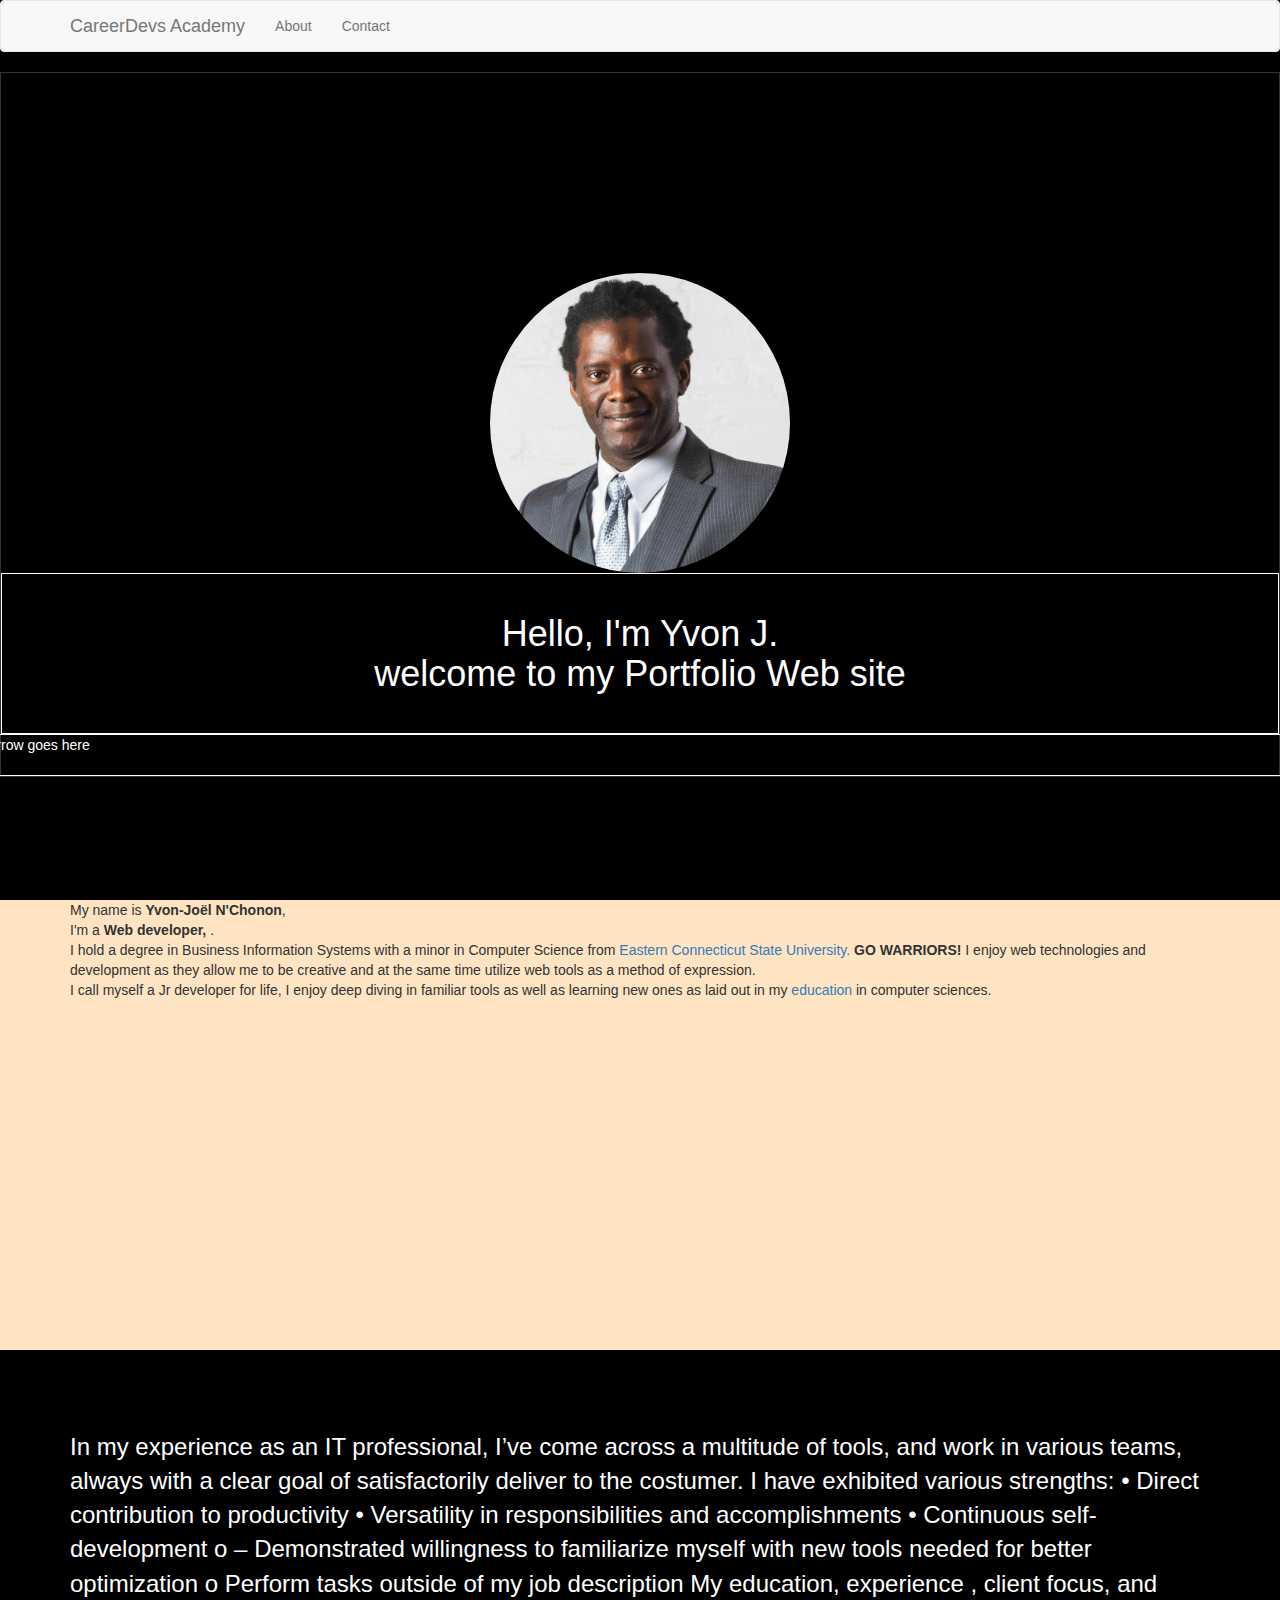
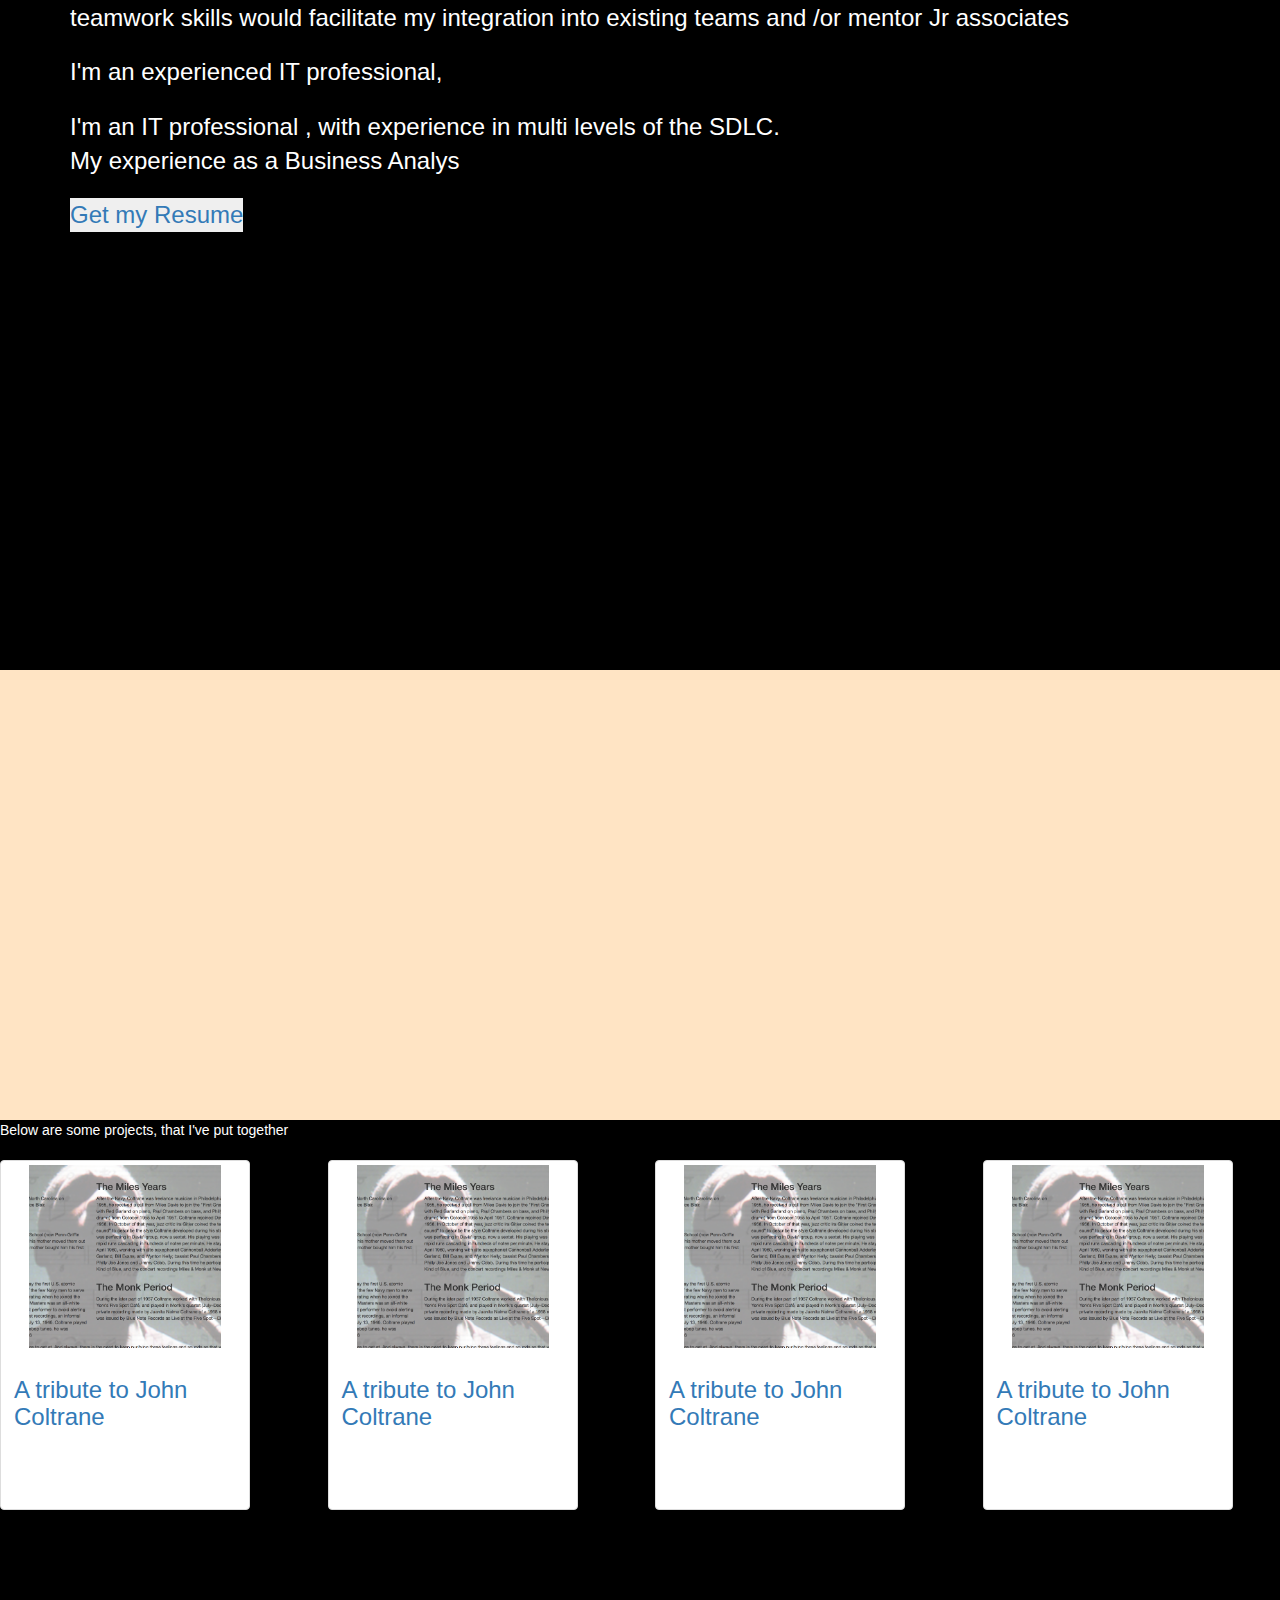
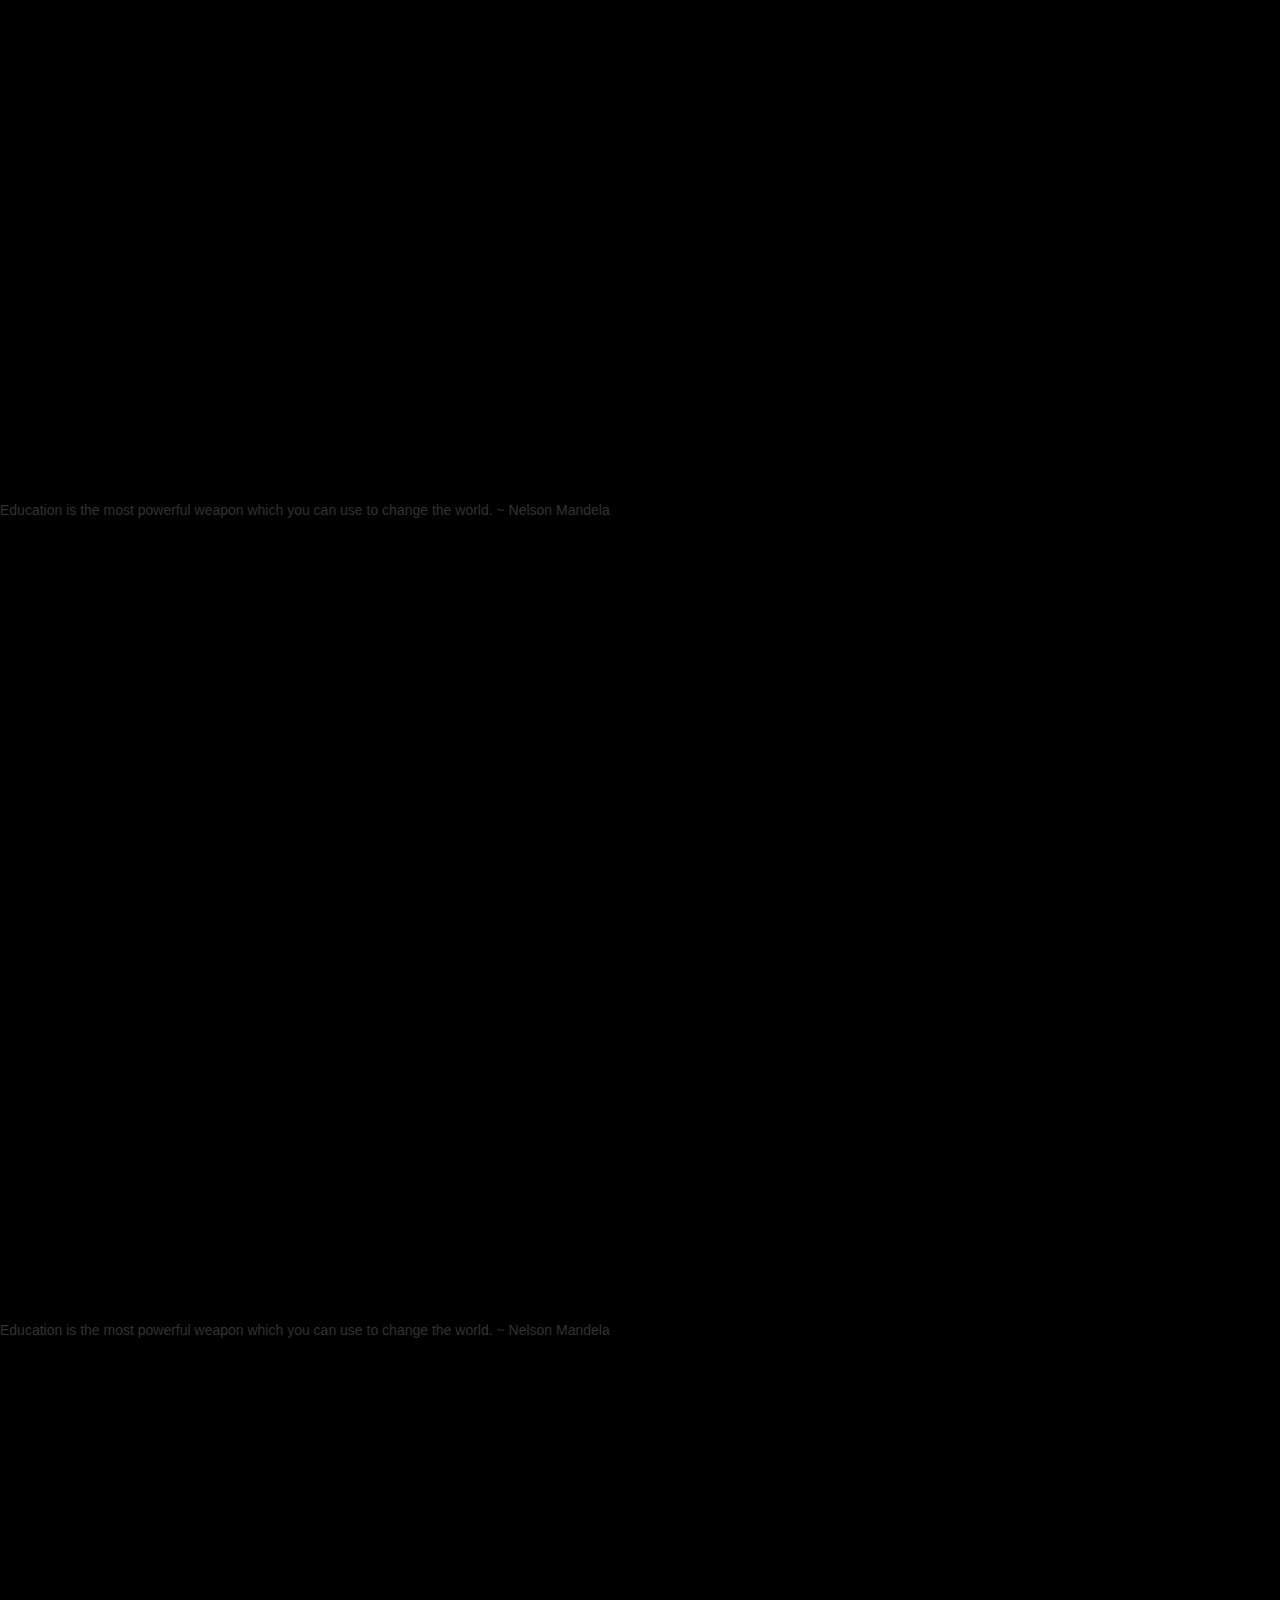
==== commit 5e963800: "Add certificates images new cover letter text comment out subsection in html and put text right on t" ====
--- a/index.html
+++ b/index.html
@@ -1,138 +1,135 @@
 <!DOCTYPE html>
 <html lang="en">
 <head>
-    <meta charset="UTF-8">
-    <meta name="viewport" content="width=device-width, initial-scale=1.0">
-    <meta http-equiv="X-UA-Compatible" content="ie=edge">
-    <link rel="stylesheet" href="https://maxcdn.bootstrapcdn.com/bootstrap/3.3.7/css/bootstrap.min.css">
-    <link rel="stylesheet" type="text/css" href="css/style.css">
-    <title>Yvon's Portfolio</title>
+	<meta charset="UTF-8">
+	<meta content="width=device-width, initial-scale=1.0" name="viewport">
+	<meta content="ie=edge" http-equiv="X-UA-Compatible">
+	<link href="https://maxcdn.bootstrapcdn.com/bootstrap/3.3.7/css/bootstrap.min.css" rel="stylesheet">
+	<link href="css/style.css" rel="stylesheet" type="text/css">
+	<title>Yvon's Portfolio</title>
 </head>
 <body>
-    <header> <!--nav bar -->
-        <nav class="col-sm-12">
-            <div class="row">
-                <div >
-                    <nav class="navbar navbar-default">
-                        <div class="container">
-                            <div class="row">
-                                <div class="border col-sm-12">
-                                    <div class="navbar-header">
-                                        <button type="button" class="navbar-toggle collapsed" data-toggle="collapse" data-target="#bs-nav-demo" aria-expanded="false">
-                                        <span class="sr-only">Toggle navigation</span>
-                                        <span class="icon-bar"></span>
-                                        <span class="icon-bar"></span>
-                                        <span class="icon-bar"></span>
-                                    </button>
-                                        <a href="#" class="navbar-brand">CareerDevs Academy</a>
-                                    </div>
-                                    <div class="collapse navbar-collapse" id="bs-nav-demo">
-                                        <ul class="nav navbar-nav">
-                                            <li><a href="#">About</a></li>
-                                            <li><a href="#">Contact</a></li>
-                                        </ul>
-                                    </div> 
-                                </div>   
-                            </div>
-                        </div>	
-                    </nav>  
-                </div>
-            </div>
-        </nav>
-    </header>       
-
-        <article class="sect aboutMe">
-        <section class="flexcontainer row">
-            <div class="headshot">
-                <img src="images/yvonHeadshot.jpg" alt="">
-                
-            </div>
-            <div class="abouttext row">
-                <div col-sm-12>
-                    <h1>Hello, I'm Yvon J. <br>welcome to my Portfolio Web site</h1> 
-                </div>
-            </div>
-            <div class="aboutarrow row">
-                <p>Arrow goes here</p>
-            </div>
-        </section>
-        </article>
-        <article class="subSection">
-            <div class="container">
-                <p>My name is<strong> Yvon-Joël N'Chonon</strong>, <br>
-                I'm a <strong>Web developer, </strong>.<br>
-                I hold a degree in Business Information Systems with a minor in Computer Science from <a href="http://www.easternct.edu/"> Eastern Connecticut State University.</a><strong> GO WARRIORS!</strong>
-                I enjoy web technologies and development as they allow me to be creative and at the same time utilize web tools as  a method of expression.<br>
-                I call myself a Jr developer for life, I enjoy deep diving in familiar tools as well as learning new ones as laid out in my  <a href="#"> education </a> in computer sciences.             
-            </p>
-            </div>
-        </article>
-        <article class="sect resume"><!--RESUME RESUME RESUME RESUME RESUME RESUME RESUME RESUME RESUME RESUME -->
-            <div class="text">
-                <h1>Resume</h1>
-                <div class=" container covertext">
-                    <div class="covertext1">
-                    <p>I am interested in the author's assistant position at ABC Company, as advertised in XXX. I am currently employed as legislative director for Assemblywoman XXXX, Chairperson of the NYS Assembly. I believe that the skills and experiences I have gained at this position make me an ideal candidate for the job of author’s assistant.
-
-                    As legislative director, I have developed strong writing and editing skills. For example, one of my main duties is to prepare Assemblywoman XXXX’s personal legislation, which deals with issues related to her position as Senior Member of the NYS Assembly Standing Committee.</p>                         
-                    </div>
-                    <div class="covertext2">
-                        <input type="submit" name="resume" >
-                    </div>
-                </div>
-                
-            </div>
-
-        </article>
-
-        <article class="subSection">
-            <div>
-                
-            </div>
-        </article>
-        <article class="sect portfolio"> <!-- PORTFOLIO  PORTFOLIO  PORTFOLIO  PORTFOLIO  PORTFOLIO  PORTFOLIO -->        <div class=" overlay">
-            <p> Below are some projects, that I've put together</p>
-            <div class="row">
-            <div class=" col-sm-12">
-                <div class="row">
-                    <div class="col-sm-6 col-md-3">
-                        <div class="thumbnail">
-                        <a href="https://neous1.github.io/fcc_tribute_page/"><img src="images/coltraneTribute.jpg.png" alt="johnColtrane"></a>
-                        <div class="caption">
-                            <a href="https://neous1.github.io/fcc_tribute_page/"><h3>A tribute to John Coltrane</h3></a>
-                        </div>
-                        </div>
-                    </div>
-                    <div class="col-sm-6 col-md-3">
-                        <div class="thumbnail">
-                        <a href="https://neous1.github.io/fcc_tribute_page/"><img src="images/coltraneTribute.jpg.png" alt="johnColtrane"></a>
-                        <div class="caption">
-                            <a href="https://neous1.github.io/fcc_tribute_page/"><h3>A tribute to John Coltrane</h3></a>
-                        </div>
-                        </div>
-                    </div>
-                    <div class="col-sm-6 col-md-3">
-                        <div class="thumbnail">
-                        <a href="https://neous1.github.io/fcc_tribute_page/"><img src="images/coltraneTribute.jpg.png" alt="johnColtrane"></a>
-                        <div class="caption">
-                            <a href="https://neous1.github.io/fcc_tribute_page/"><h3>A tribute to John Coltrane</h3></a>
-                        </div>
-                        </div>
-                    </div>
-                    <div class="col-sm-6 col-md-3">
-                        <div class="thumbnail">
-                        <a href="https://neous1.github.io/fcc_tribute_page/"><img src="images/coltraneTribute.jpg.png" alt="johnColtrane"></a>
-                        <div class="caption">
-                            <a href="https://neous1.github.io/fcc_tribute_page/"><h3>A tribute to John Coltrane</h3></a>
-                        </div>
-                        </div>
-                    </div>
-                </div>  
-            </div>                
-            </div>            
-        </div>
-        </article>
-        <!--<article class="subSection">
+	<header>
+		<!--nav bar -->
+		<nav class="col-sm-12">
+			<div class="row">
+				<div>
+					<nav class="navbar navbar-default">
+						<div class="container">
+							<div class="row">
+								<div class="border col-sm-12">
+									<div class="navbar-header">
+										<button aria-expanded="false" class="navbar-toggle collapsed" data-target="#bs-nav-demo" data-toggle="collapse" type="button"><span class="sr-only">Toggle navigation</span> <span class="icon-bar"></span> <span class="icon-bar"></span> <span class="icon-bar"></span></button> <a class="navbar-brand" href="#">CareerDevs Academy</a>
+									</div>
+									<div class="collapse navbar-collapse" id="bs-nav-demo">
+										<ul class="nav navbar-nav">
+											<li>
+												<a href="#">About</a>
+											</li>
+											<li>
+												<a href="#">Contact</a>
+											</li>
+										</ul>
+									</div>
+								</div>
+							</div>
+						</div>
+					</nav>
+				</div>
+			</div>
+		</nav>
+	</header>
+	<article class="sect aboutMe">
+		<section class="flexcontainer row">
+			<div class="headshot"><img alt="" src="images/yvonHeadshot.jpg"></div>
+			<div class="abouttext row">
+				<div>
+					<h1>Hello, I'm Yvon J.<br>
+					welcome to my Portfolio Web site</h1>
+				</div>
+			</div>
+			<div class="aboutarrow row">
+				<p>Arrow goes here</p>
+			</div>
+		</section>
+	</article>
+	<article class="subSection">
+		<div class="container">
+			<p>My name is <strong>Yvon-Joël N'Chonon</strong>,<br>
+			I'm a <strong>Web developer,</strong> .<br>
+			I hold a degree in Business Information Systems with a minor in Computer Science from <a href="http://www.easternct.edu/">Eastern Connecticut State University.</a> <strong>GO WARRIORS!</strong> I enjoy web technologies and development as they allow me to be creative and at the same time utilize web tools as a method of expression.<br>
+			I call myself a Jr developer for life, I enjoy deep diving in familiar tools as well as learning new ones as laid out in my <a href="#">education</a> in computer sciences.</p>
+		</div>
+	</article>
+	<article class="sect resume">
+		<!--RESUME RESUME RESUME RESUME RESUME RESUME RESUME RESUME RESUME RESUME -->
+		<div class="text">
+			<h1>Resume</h1>
+			<div class=" container covertext">
+				<div class="covertext1">
+					<p>In my experience as an IT professional, I’ve come across a multitude of tools, and work in various teams, always with a clear goal of satisfactorily deliver to the costumer. I have exhibited various strengths: • Direct contribution to productivity • Versatility in responsibilities and accomplishments • Continuous self-development o – Demonstrated willingness to familiarize myself with new tools needed for better optimization o Perform tasks outside of my job description My education, experience , client focus, and teamwork skills would facilitate my integration into existing teams and /or mentor Jr associates</p>
+					<p>I'm an experienced IT professional,</p>
+					<p>I'm an IT professional , with experience in multi levels of the SDLC.<br>
+					My experience as a Business Analys</p>
+				</div>
+				<div class="covertext2">
+					<!-- <input type="submit" name="Get my Resume" > -->
+					<a href="#"><button type="submit">Get my Resume</button></a>
+				</div>
+			</div>
+		</div>
+	</article>
+	<article class="subSection">
+		<div></div>
+	</article>
+	<article class="sect portfolio">
+		<!-- PORTFOLIO  PORTFOLIO  PORTFOLIO  PORTFOLIO  PORTFOLIO  PORTFOLIO -->
+		<div class="overlay">
+			<p>Below are some projects, that I've put together</p>
+			<div class="row">
+				<div class=" col-sm-12">
+					<div class="row">
+						<div class="col-sm-6 col-md-3">
+							<div class="thumbnail">
+								<a href="https://neous1.github.io/fcc_tribute_page/"><img alt="johnColtrane" src="images/coltraneTribute.jpg.png"></a>
+								<div class="caption">
+									<a href="https://neous1.github.io/fcc_tribute_page/">
+									<h3>A tribute to John Coltrane</h3></a>
+								</div>
+							</div>
+						</div>
+						<div class="col-sm-6 col-md-3">
+							<div class="thumbnail">
+								<a href="https://neous1.github.io/fcc_tribute_page/"><img alt="johnColtrane" src="images/coltraneTribute.jpg.png"></a>
+								<div class="caption">
+									<a href="https://neous1.github.io/fcc_tribute_page/">
+									<h3>A tribute to John Coltrane</h3></a>
+								</div>
+							</div>
+						</div>
+						<div class="col-sm-6 col-md-3">
+							<div class="thumbnail">
+								<a href="https://neous1.github.io/fcc_tribute_page/"><img alt="johnColtrane" src="images/coltraneTribute.jpg.png"></a>
+								<div class="caption">
+									<a href="https://neous1.github.io/fcc_tribute_page/">
+									<h3>A tribute to John Coltrane</h3></a>
+								</div>
+							</div>
+						</div>
+						<div class="col-sm-6 col-md-3">
+							<div class="thumbnail">
+								<a href="https://neous1.github.io/fcc_tribute_page/"><img alt="johnColtrane" src="images/coltraneTribute.jpg.png"></a>
+								<div class="caption">
+									<a href="https://neous1.github.io/fcc_tribute_page/">
+									<h3>A tribute to John Coltrane</h3></a>
+								</div>
+							</div>
+						</div>
+					</div>
+				</div>
+			</div>
+		</div>
+	</article><!--<article class="subSection">
             <div class="row">
             <div class=" col-sm-12">
                 <div class="row">
@@ -174,27 +171,32 @@
 
 
         </article>-->
-        <article class="sect tutorials"><!-- TUTORIALS TUTORIALS TUTORIALS TUTORIALS TUTORIALS TUTORIALS -->
-            <div>
-                
-            </div>
-        </article>
-
+	<article class="sect tutorials">
+		<!-- Education Education Education Education Education Education Education  -->
+		<section>
+			<div class="row text">
+				<h1>Education and More</h1>
+			</div>
+			<div>
+				<p>Education is the most powerful weapon which you can use to change the world. ~ Nelson Mandela</p>
+			</div>
+		</section>
+	</article><!-- 
         <article class="subSection">
             <div>
                 
             </div>
-        </article>
-        <article class="sect contactMe"><!--CONTACT ME CONTACT ME CONTACT ME CONTACT ME CONTACT ME CONTACT ME -->
-            <div>
-                
-            </div>
-        </article>
-
+        </article> -->
+	<article class="sect contactMe">
+		<!--CONTACT ME CONTACT ME CONTACT ME CONTACT ME CONTACT ME CONTACT ME -->
+		<div>
+			<p>Education is the most powerful weapon which you can use to change the world. ~ Nelson Mandela</p>
+		</div>
+	</article><!-- 
         <article class="subSection">
             <div>
                 
             </div>
-        </article>
+        </article> -->
 </body>
 </html>--- a/css/style.css
+++ b/css/style.css
@@ -7,6 +7,7 @@
 html, body{
     height: 100%;
     /*background-image: url('http://127.0.0.1:8000/images/D4_20160625_6309-EFd.jpg')*/
+    background-color: black;
 }
 h1,h2,h3,h4,h5,h6, p{
     margin-bottom: 20px;
@@ -31,7 +32,7 @@
     height: 50%;
     background-color: bisque;
 }
-/* About Me Section *************About Me Section **********About Me Section ***********************************/
+/* About Me Section ************ About Me Section ********* About Me Section ***********************************/
 .aboutMe{
     background-image: 
     linear-gradient(rgba(0, 0, 0, .7), rgba(0, 0, 0, 0.6)),    
@@ -40,7 +41,7 @@
 
 }
 .flexcontainer{
-    padding-top: 250px;
+    padding-top: 200px; /*move the content downward*/
 	display:flex;
 	margin: 1em 0;
 	border: 1px solid #333;
@@ -70,7 +71,6 @@
     border: 1px solid #fff;
 }
 .aboutarrow{
-    /*text-align: center;*/
     justify-content: center;
     border: 1px solid #fff;
 
@@ -98,22 +98,18 @@
     flex: 3;
 }
 
-/* Tutorials ************** Tutorials ************** Tutorials **************/
+/* Education ************** Education ************** Education ************** Education ************** Education ************** Tutorials ************** Tutorials **************/
 .tutorials{
     background-image: 
     linear-gradient(rgba(0, 0, 0, 1), rgba(0, 0, 0, 0.6)),    
-    url("/images/drums copy.jpg");
+    url("/images/library copy.jpg");
     /*opacity: .2;*/
 
 
 }
-
 .text{
     color: black;
 }
-/*.overlay{
-    background: rgba(255,255,255,.92)
-}*/
 
 
 /* Porfolio ************** Porfolio ************** Porfolio ************** Porfolio **************/
@@ -121,7 +117,7 @@
     
     background-image: 
     linear-gradient(rgba(0, 0, 0, 1), rgba(0, 0, 0, 0.6)),    
-    url("/images/office.jpg");
+    url("/images/flowchart copy.png");
     color: white;
 }
 
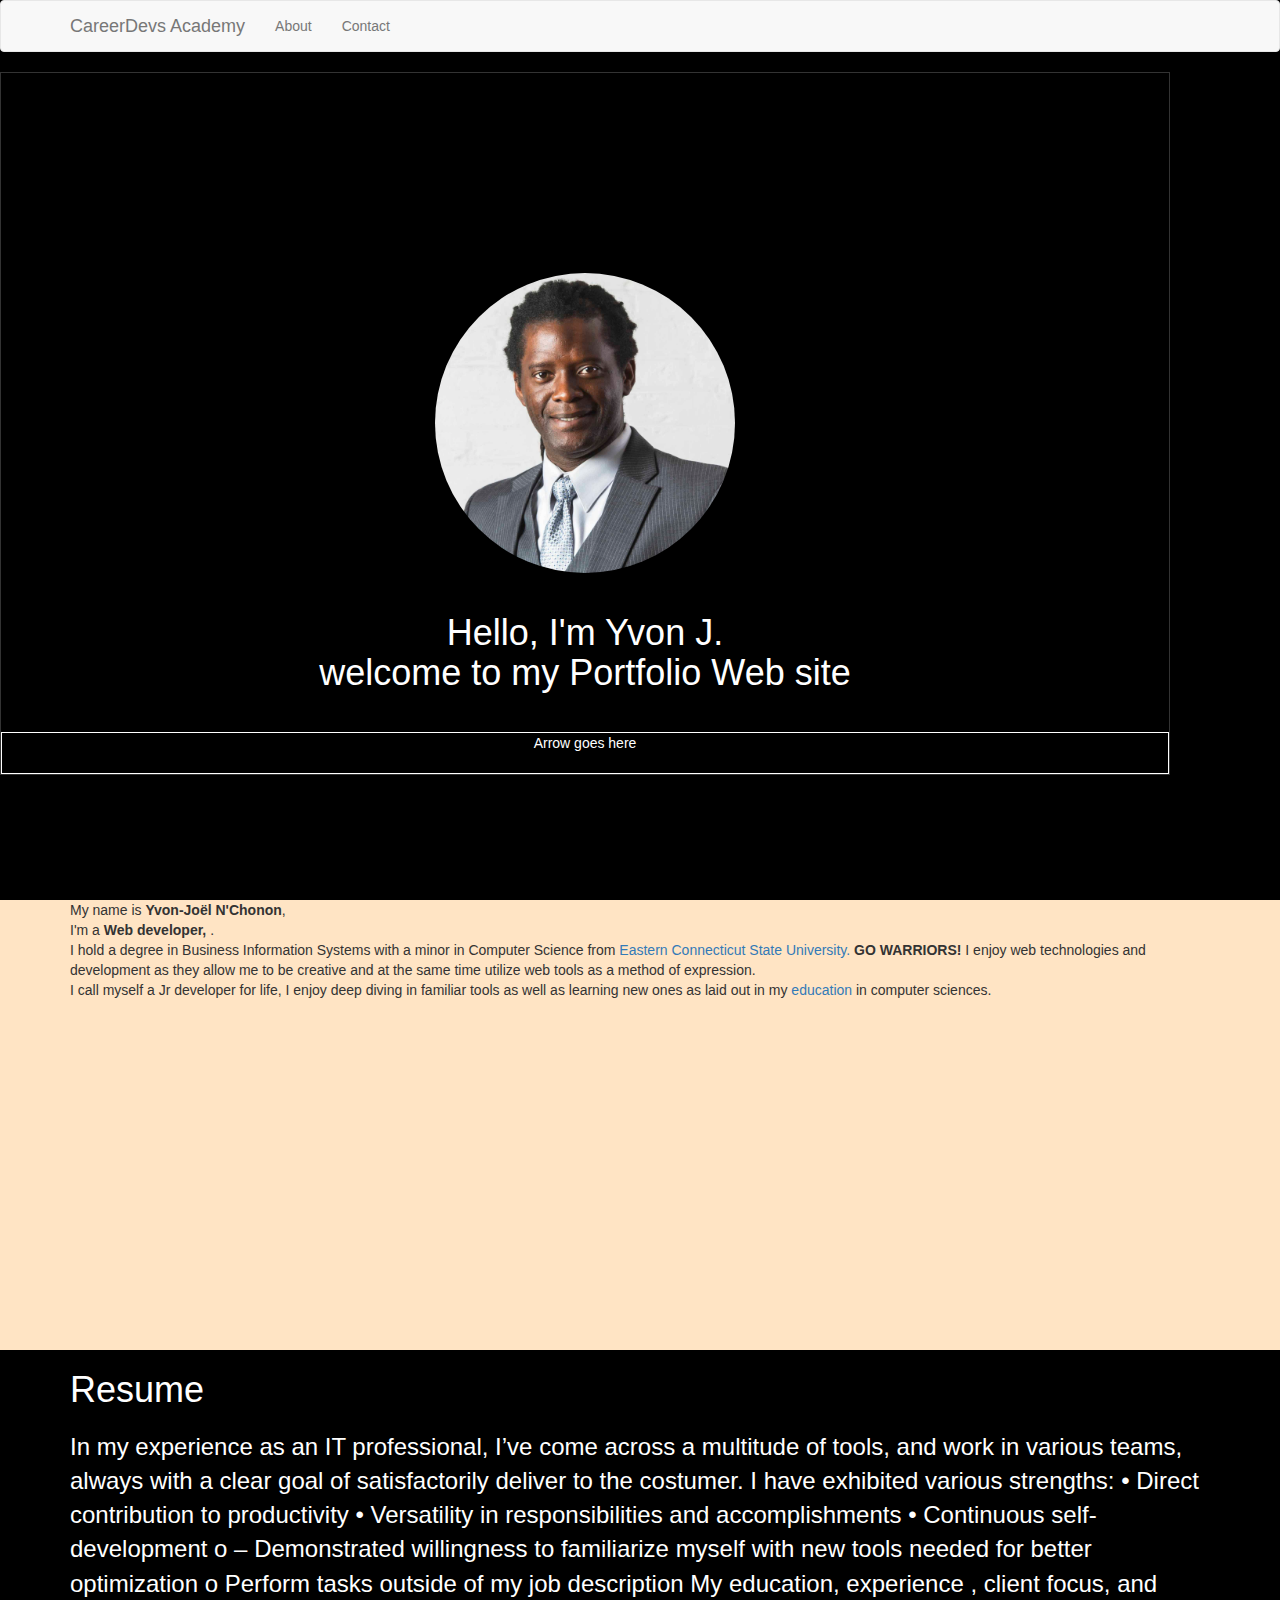
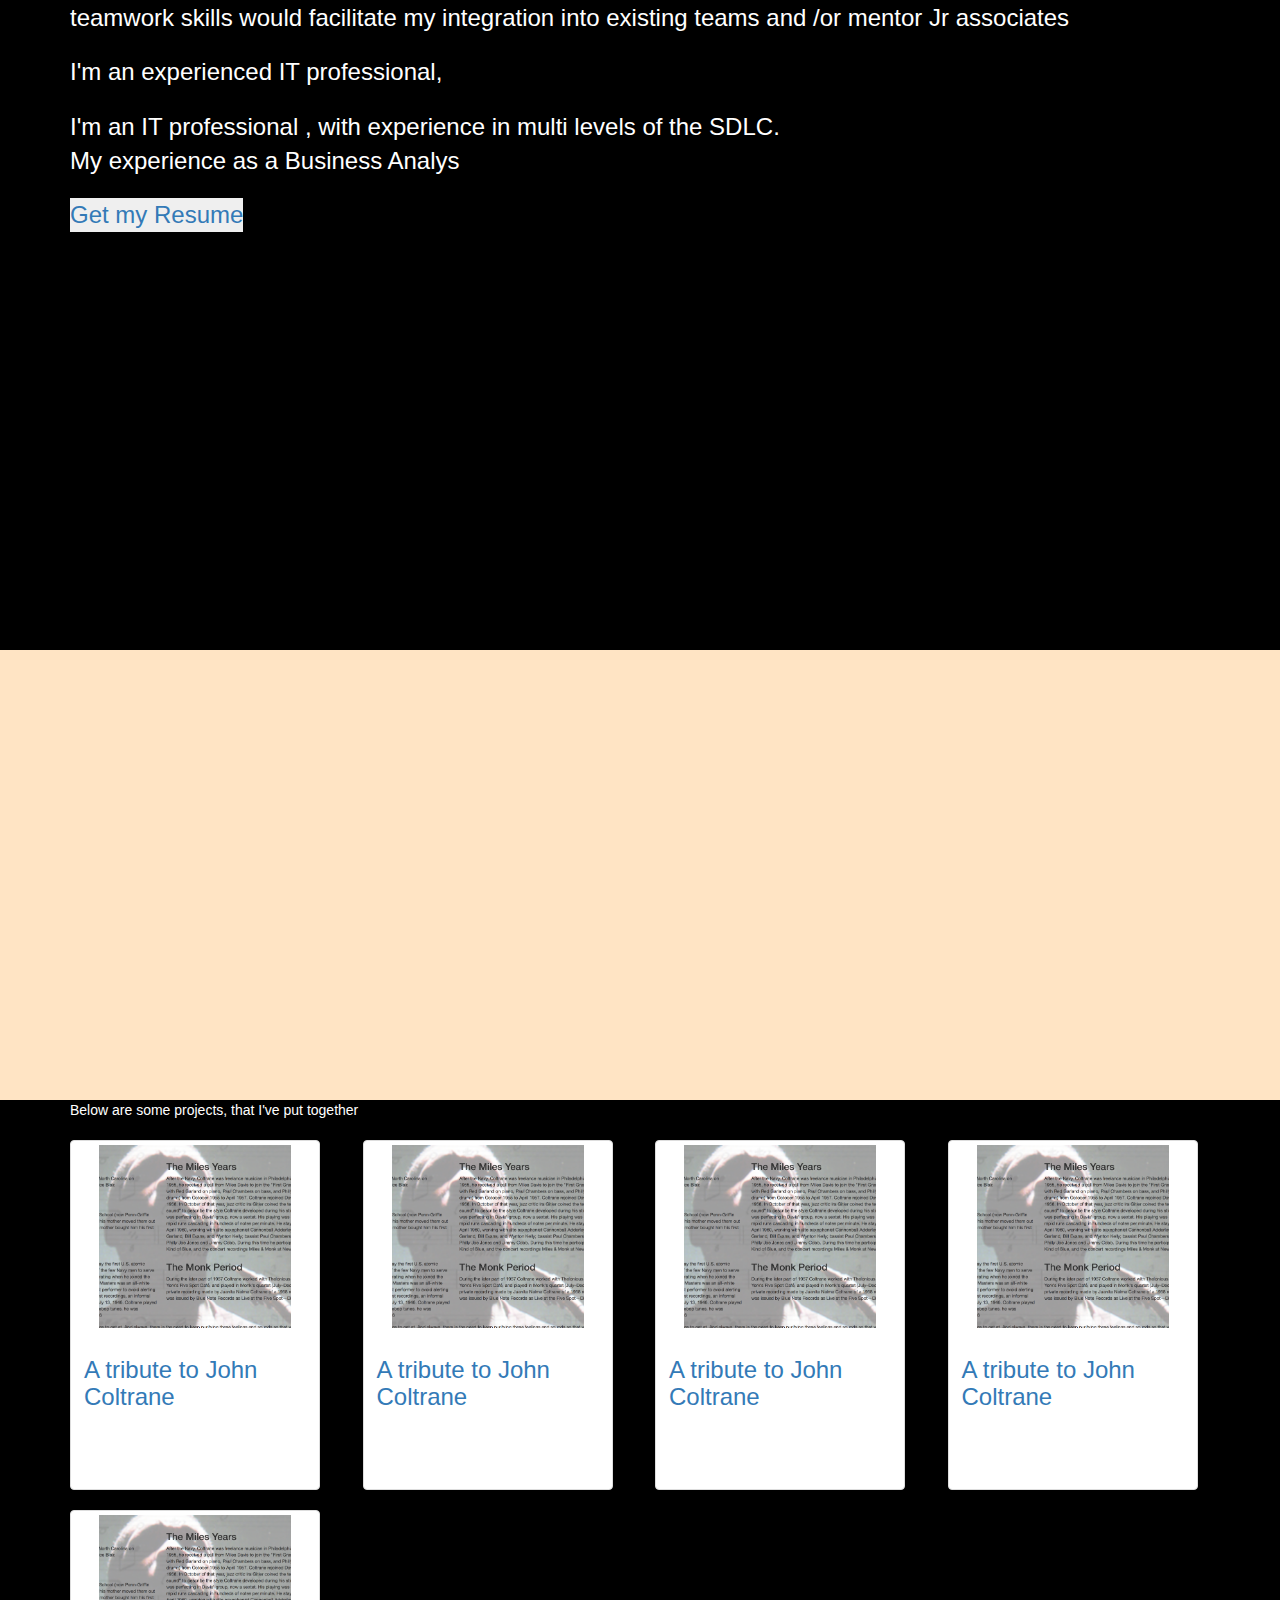
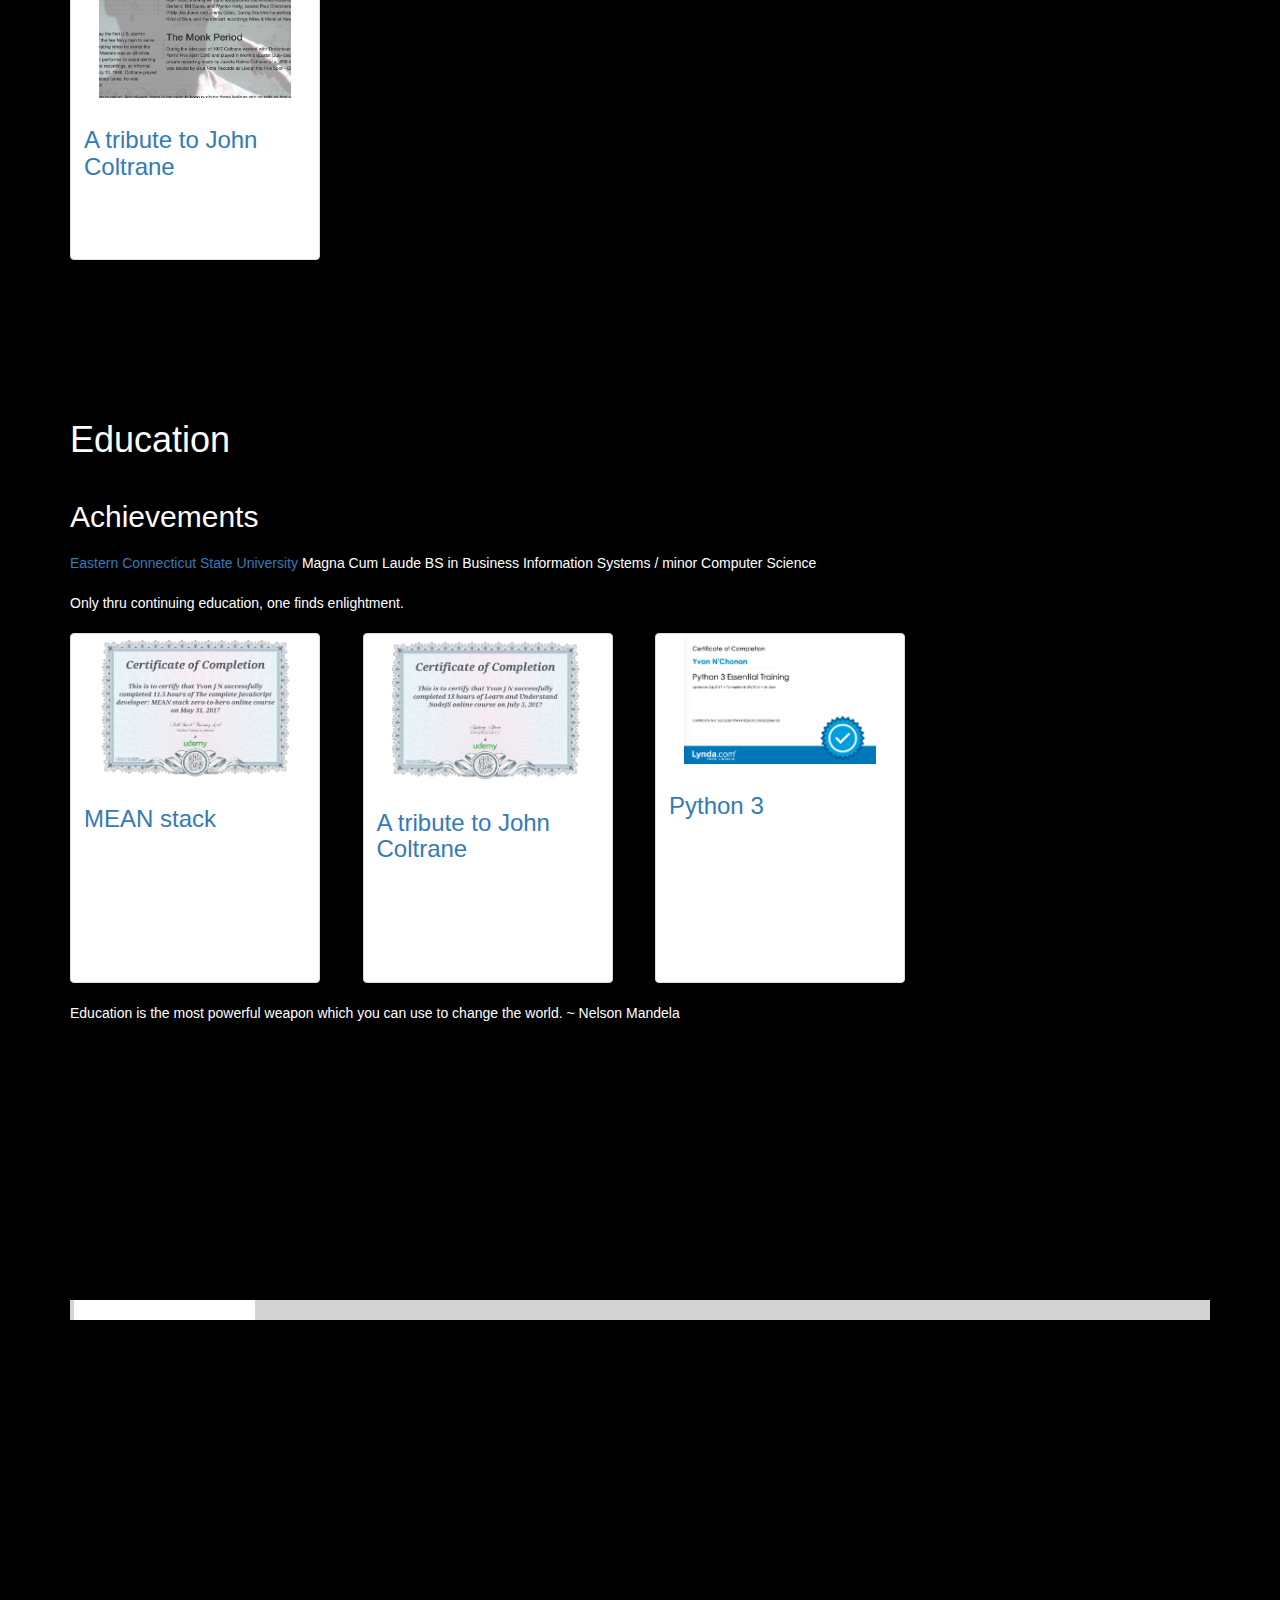
==== commit e09089d9: "add thumbnail for certificates" ====
--- a/index.html
+++ b/index.html
@@ -40,7 +40,7 @@
 		</nav>
 	</header>
 	<article class="sect aboutMe">
-		<section class="flexcontainer row">
+		<section class="container flexcontainer row">
 			<div class="headshot"><img alt="" src="images/yvonHeadshot.jpg"></div>
 			<div class="abouttext row">
 				<div>
@@ -64,8 +64,9 @@
 	<article class="sect resume">
 		<!--RESUME RESUME RESUME RESUME RESUME RESUME RESUME RESUME RESUME RESUME -->
 		<div class="text">
-			<h1>Resume</h1>
+
 			<div class=" container covertext">
+			<h1>Resume</h1>				
 				<div class="covertext1">
 					<p>In my experience as an IT professional, I’ve come across a multitude of tools, and work in various teams, always with a clear goal of satisfactorily deliver to the costumer. I have exhibited various strengths: • Direct contribution to productivity • Versatility in responsibilities and accomplishments • Continuous self-development o – Demonstrated willingness to familiarize myself with new tools needed for better optimization o Perform tasks outside of my job description My education, experience , client focus, and teamwork skills would facilitate my integration into existing teams and /or mentor Jr associates</p>
 					<p>I'm an experienced IT professional,</p>
@@ -84,103 +85,114 @@
 	</article>
 	<article class="sect portfolio">
 		<!-- PORTFOLIO  PORTFOLIO  PORTFOLIO  PORTFOLIO  PORTFOLIO  PORTFOLIO -->
-		<div class="overlay">
-			<p>Below are some projects, that I've put together</p>
-			<div class="row">
-				<div class=" col-sm-12">
-					<div class="row">
-						<div class="col-sm-6 col-md-3">
-							<div class="thumbnail">
-								<a href="https://neous1.github.io/fcc_tribute_page/"><img alt="johnColtrane" src="images/coltraneTribute.jpg.png"></a>
-								<div class="caption">
-									<a href="https://neous1.github.io/fcc_tribute_page/">
-									<h3>A tribute to John Coltrane</h3></a>
-								</div>
-							</div>
-						</div>
-						<div class="col-sm-6 col-md-3">
-							<div class="thumbnail">
-								<a href="https://neous1.github.io/fcc_tribute_page/"><img alt="johnColtrane" src="images/coltraneTribute.jpg.png"></a>
-								<div class="caption">
-									<a href="https://neous1.github.io/fcc_tribute_page/">
-									<h3>A tribute to John Coltrane</h3></a>
-								</div>
-							</div>
-						</div>
-						<div class="col-sm-6 col-md-3">
-							<div class="thumbnail">
-								<a href="https://neous1.github.io/fcc_tribute_page/"><img alt="johnColtrane" src="images/coltraneTribute.jpg.png"></a>
-								<div class="caption">
-									<a href="https://neous1.github.io/fcc_tribute_page/">
-									<h3>A tribute to John Coltrane</h3></a>
-								</div>
-							</div>
-						</div>
-						<div class="col-sm-6 col-md-3">
-							<div class="thumbnail">
-								<a href="https://neous1.github.io/fcc_tribute_page/"><img alt="johnColtrane" src="images/coltraneTribute.jpg.png"></a>
-								<div class="caption">
-									<a href="https://neous1.github.io/fcc_tribute_page/">
-									<h3>A tribute to John Coltrane</h3></a>
+		<section class="container">
+			<div class="overlay">
+				<p>Below are some projects, that I've put together</p>
+				<div class="row">
+					<div class=" col-sm-12">
+						<div class="row">
+							<div class="col-sm-6 col-md-3">
+								<div class="thumbnail">
+									<a href="https://neous1.github.io/fcc_tribute_page/"><img alt="johnColtrane" src="images/coltraneTribute.jpg.png"></a>
+									<div class="caption">
+										<a href="https://neous1.github.io/fcc_tribute_page/">
+										<h3>A tribute to John Coltrane</h3></a>
+									</div>
+								</div>
+							</div>
+							<div class="col-sm-6 col-md-3">
+								<div class="thumbnail">
+									<a href="https://neous1.github.io/fcc_tribute_page/"><img alt="johnColtrane" src="images/coltraneTribute.jpg.png"></a>
+									<div class="caption">
+										<a href="https://neous1.github.io/fcc_tribute_page/">
+										<h3>A tribute to John Coltrane</h3></a>
+									</div>
+								</div>
+							</div>
+							<div class="col-sm-6 col-md-3">
+								<div class="thumbnail">
+									<a href="https://neous1.github.io/fcc_tribute_page/"><img alt="johnColtrane" src="images/coltraneTribute.jpg.png"></a>
+									<div class="caption">
+										<a href="https://neous1.github.io/fcc_tribute_page/">
+										<h3>A tribute to John Coltrane</h3></a>
+									</div>
+								</div>
+							</div>
+							<div class="col-sm-6 col-md-3">
+								<div class="thumbnail">
+									<a href="https://neous1.github.io/fcc_tribute_page/"><img alt="johnColtrane" src="images/coltraneTribute.jpg.png"></a>
+									<div class="caption">
+										<a href="https://neous1.github.io/fcc_tribute_page/">
+										<h3>A tribute to John Coltrane</h3></a>
+									</div>
+								</div>
+							</div>
+							<div class="col-sm-6 col-md-3">
+								<div class="thumbnail">
+									<a href="https://neous1.github.io/fcc_tribute_page/"><img alt="johnColtrane" src="images/coltraneTribute.jpg.png"></a>
+									<div class="caption">
+										<a href="https://neous1.github.io/fcc_tribute_page/">
+										<h3>A tribute to John Coltrane</h3></a>
+									</div>
 								</div>
 							</div>
 						</div>
 					</div>
 				</div>
-			</div>
-		</div>
-	</article><!--<article class="subSection">
-            <div class="row">
-            <div class=" col-sm-12">
-                <div class="row">
-                    <div class="col-sm-6 col-md-3">
-                        <div class="thumbnail">
-                        <a href="https://neous1.github.io/fcc_tribute_page/"><img src="images/coltraneTribute.jpg.png" alt="johnColtrane"></a>
-                        <div class="caption">
-                            <a href="https://neous1.github.io/fcc_tribute_page/"><h3>A tribute to John Coltrane</h3></a>
-                        </div>
-                        </div>
-                    </div>
-                    <div class="col-sm-6 col-md-3">
-                        <div class="thumbnail">
-                        <a href="https://neous1.github.io/fcc_tribute_page/"><img src="images/coltraneTribute.jpg.png" alt="johnColtrane"></a>
-                        <div class="caption">
-                            <a href="https://neous1.github.io/fcc_tribute_page/"><h3>A tribute to John Coltrane</h3></a>
-                        </div>
-                        </div>
-                    </div>
-                    <div class="col-sm-6 col-md-3">
-                        <div class="thumbnail">
-                        <a href="https://neous1.github.io/fcc_tribute_page/"><img src="images/coltraneTribute.jpg.png" alt="johnColtrane"></a>
-                        <div class="caption">
-                            <a href="https://neous1.github.io/fcc_tribute_page/"><h3>A tribute to John Coltrane</h3></a>
-                        </div>
-                        </div>
-                    </div>
-                    <div class="col-sm-6 col-md-3">
-                        <div class="thumbnail">
-                        <a href="https://neous1.github.io/fcc_tribute_page/"><img src="images/coltraneTribute.jpg.png" alt="johnColtrane"></a>
-                        <div class="caption">
-                            <a href="https://neous1.github.io/fcc_tribute_page/"><h3>A tribute to John Coltrane</h3></a>
-                        </div>
-                        </div>
-                    </div>
-                </div>  
-            </div>                
-            </div>
+			</div>			
+		</section>
 
-
-        </article>-->
+	</article>	
 	<article class="sect tutorials">
 		<!-- Education Education Education Education Education Education Education  -->
-		<section>
-			<div class="row text">
-				<h1>Education and More</h1>
-			</div>
-			<div>
-				<p>Education is the most powerful weapon which you can use to change the world. ~ Nelson Mandela</p>
-			</div>
-		</section>
+		<div class="text">
+			<div class=" container covertext">
+			<h1>Education</h1>	
+				<div>
+					<h2>Achievements</h2>
+					<p><a href="http://www.easternct.edu/">Eastern Connecticut State University</a> Magna Cum Laude BS in Business Information Systems / minor Computer Science</p>
+				</div>
+			<div class="overlay">
+				<p>Only thru continuing education, one finds enlightment.</p>
+				<div class="row">
+					<div class=" col-sm-12">
+						<div class="row">
+							<div class="col-sm-6 col-md-3">
+								<div class="thumbnail">
+									<a href="https://www.udemy.com/the-complete-javascript-developer-mean-stack-zero-to-hero/learn/v4/overview"><img alt="MEAN Stack" src="/images/certificates/MEAN Stack.png"></a>
+									<div class="caption">
+										<a href="https://www.udemy.com/the-complete-javascript-developer-mean-stack-zero-to-hero/learn/v4/overview">
+										<h3>MEAN stack</h3></a>
+									</div>
+								</div>
+							</div>
+							<div class="col-sm-6 col-md-3">
+								<div class="thumbnail">
+									<a href="https://www.udemy.com/understand-nodejs/learn/v4/content"><img alt="nodejs" src="/images/certificates/nodejs.png"></a>
+									<div class="caption">
+										<a href="https://neous1.github.io/fcc_tribute_page/">
+										<h3>A tribute to John Coltrane</h3></a>
+									</div>
+								</div>
+							</div>
+							<div class="col-sm-6 col-md-3">
+								<div class="thumbnail">
+									<a href="https://www.lynda.com/Python-tutorials/Python-3-Essential-Training/62226-2.html"><img alt="Python3" src="images/certificates/Python 3 Essential.png"></a>
+									<div class="caption">
+										<a href="https://www.lynda.com/Python-tutorials/Python-3-Essential-Training/62226-2.html">
+										<h3>Python 3</h3></a>
+									</div>
+								</div>
+							</div>
+						</div>
+					</div>
+				</div>
+			</div>				
+				<div>
+					<p>Education is the most powerful weapon which you can use to change the world. ~ Nelson Mandela</p>
+				</div>			
+			</div>
+		</div>		
 	</article><!-- 
         <article class="subSection">
             <div>
@@ -189,8 +201,13 @@
         </article> -->
 	<article class="sect contactMe">
 		<!--CONTACT ME CONTACT ME CONTACT ME CONTACT ME CONTACT ME CONTACT ME -->
-		<div>
-			<p>Education is the most powerful weapon which you can use to change the world. ~ Nelson Mandela</p>
+		<div class="container">
+			<div>
+			<form class="form-group contact">
+				<label for="name"></label>
+				<input type="text" name="" value="">
+			</form>				
+			</div>
 		</div>
 	</article><!-- 
         <article class="subSection">
--- a/css/style.css
+++ b/css/style.css
@@ -8,6 +8,7 @@
     height: 100%;
     /*background-image: url('http://127.0.0.1:8000/images/D4_20160625_6309-EFd.jpg')*/
     background-color: black;
+    /* padding: 20px; */
 }
 h1,h2,h3,h4,h5,h6, p{
     margin-bottom: 20px;
@@ -68,10 +69,10 @@
     margin: 0 0;
     /*display: flex;*/
     justify-content: center;
-    border: 1px solid #fff;
+    /* border: 1px solid #fff; */
 }
 .aboutarrow{
-    justify-content: center;
+    text-align: center;
     border: 1px solid #fff;
 
 }
@@ -108,7 +109,7 @@
 
 }
 .text{
-    color: black;
+    /* color: black; */
 }
 
 
@@ -143,4 +144,8 @@
     width: 80%;
     height: 200px;
     display: block;
+}
+
+.contact{
+    background-color: lightgrey;
 }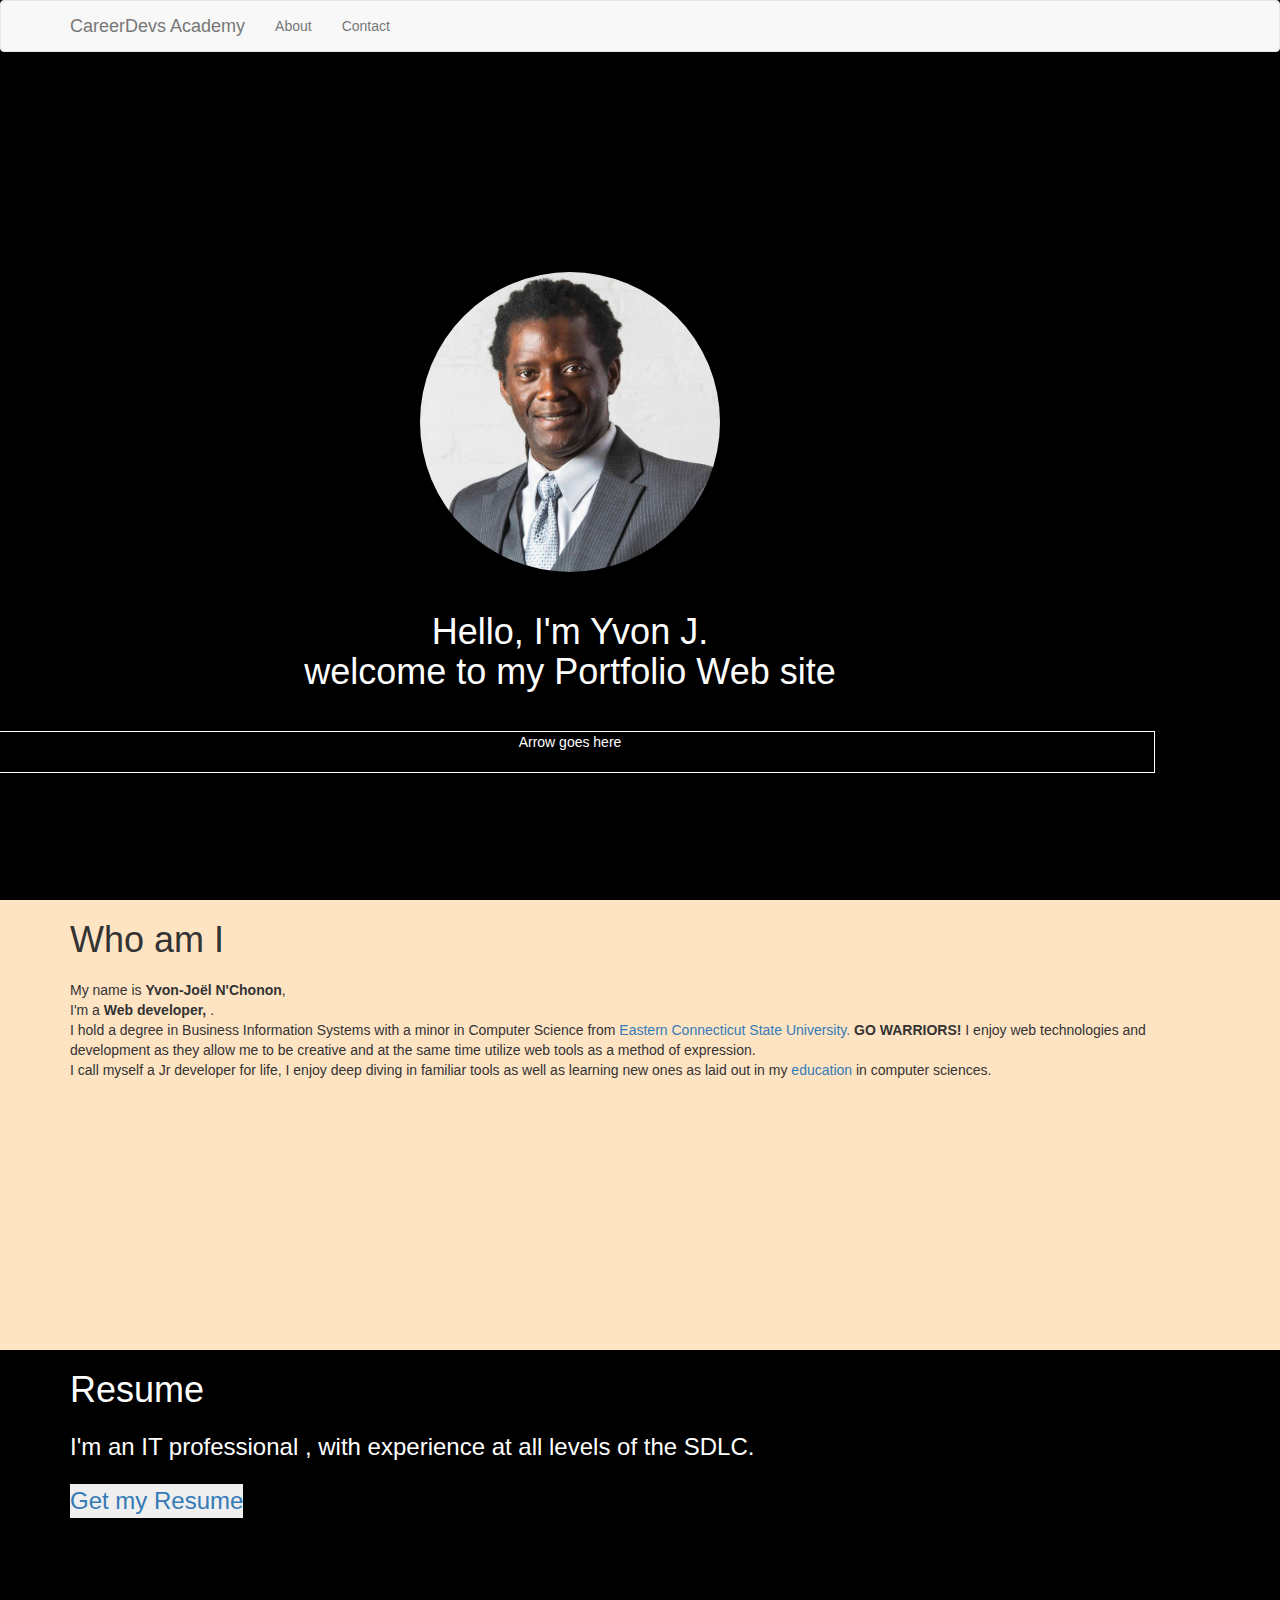
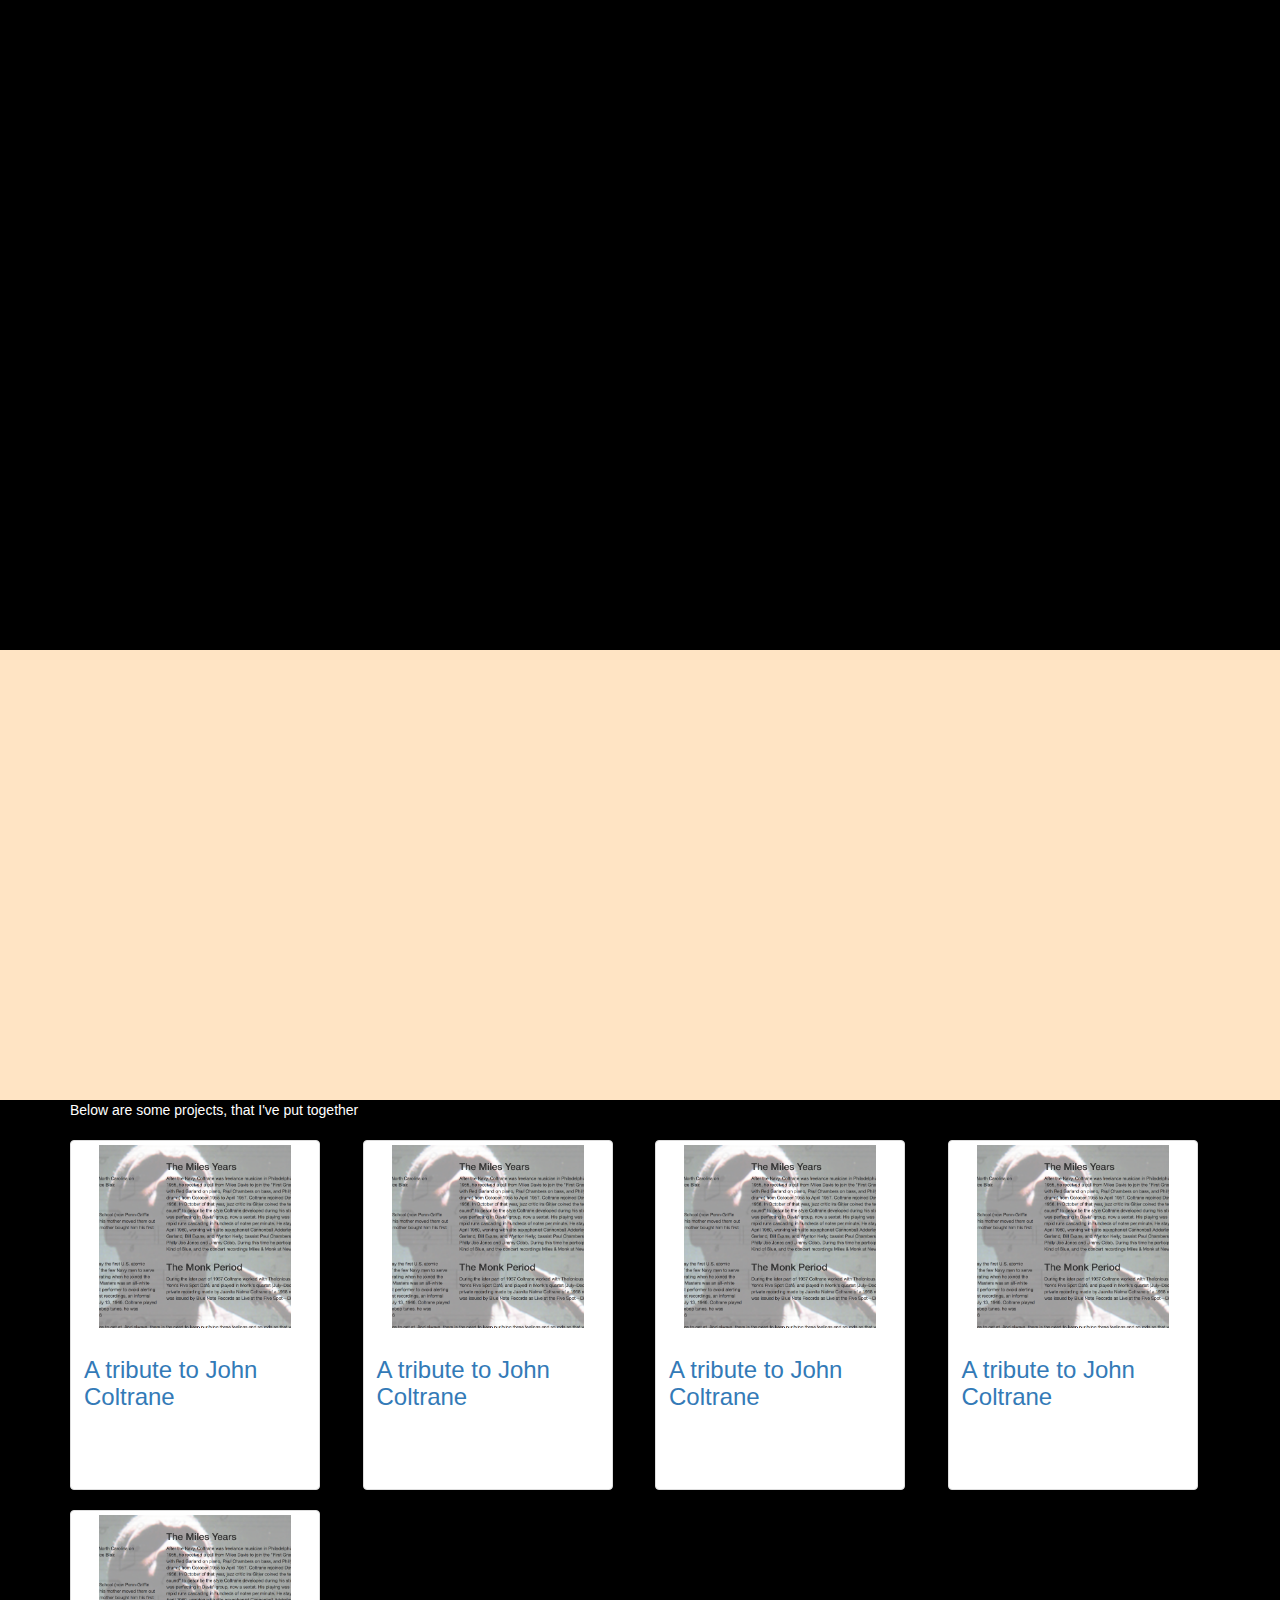
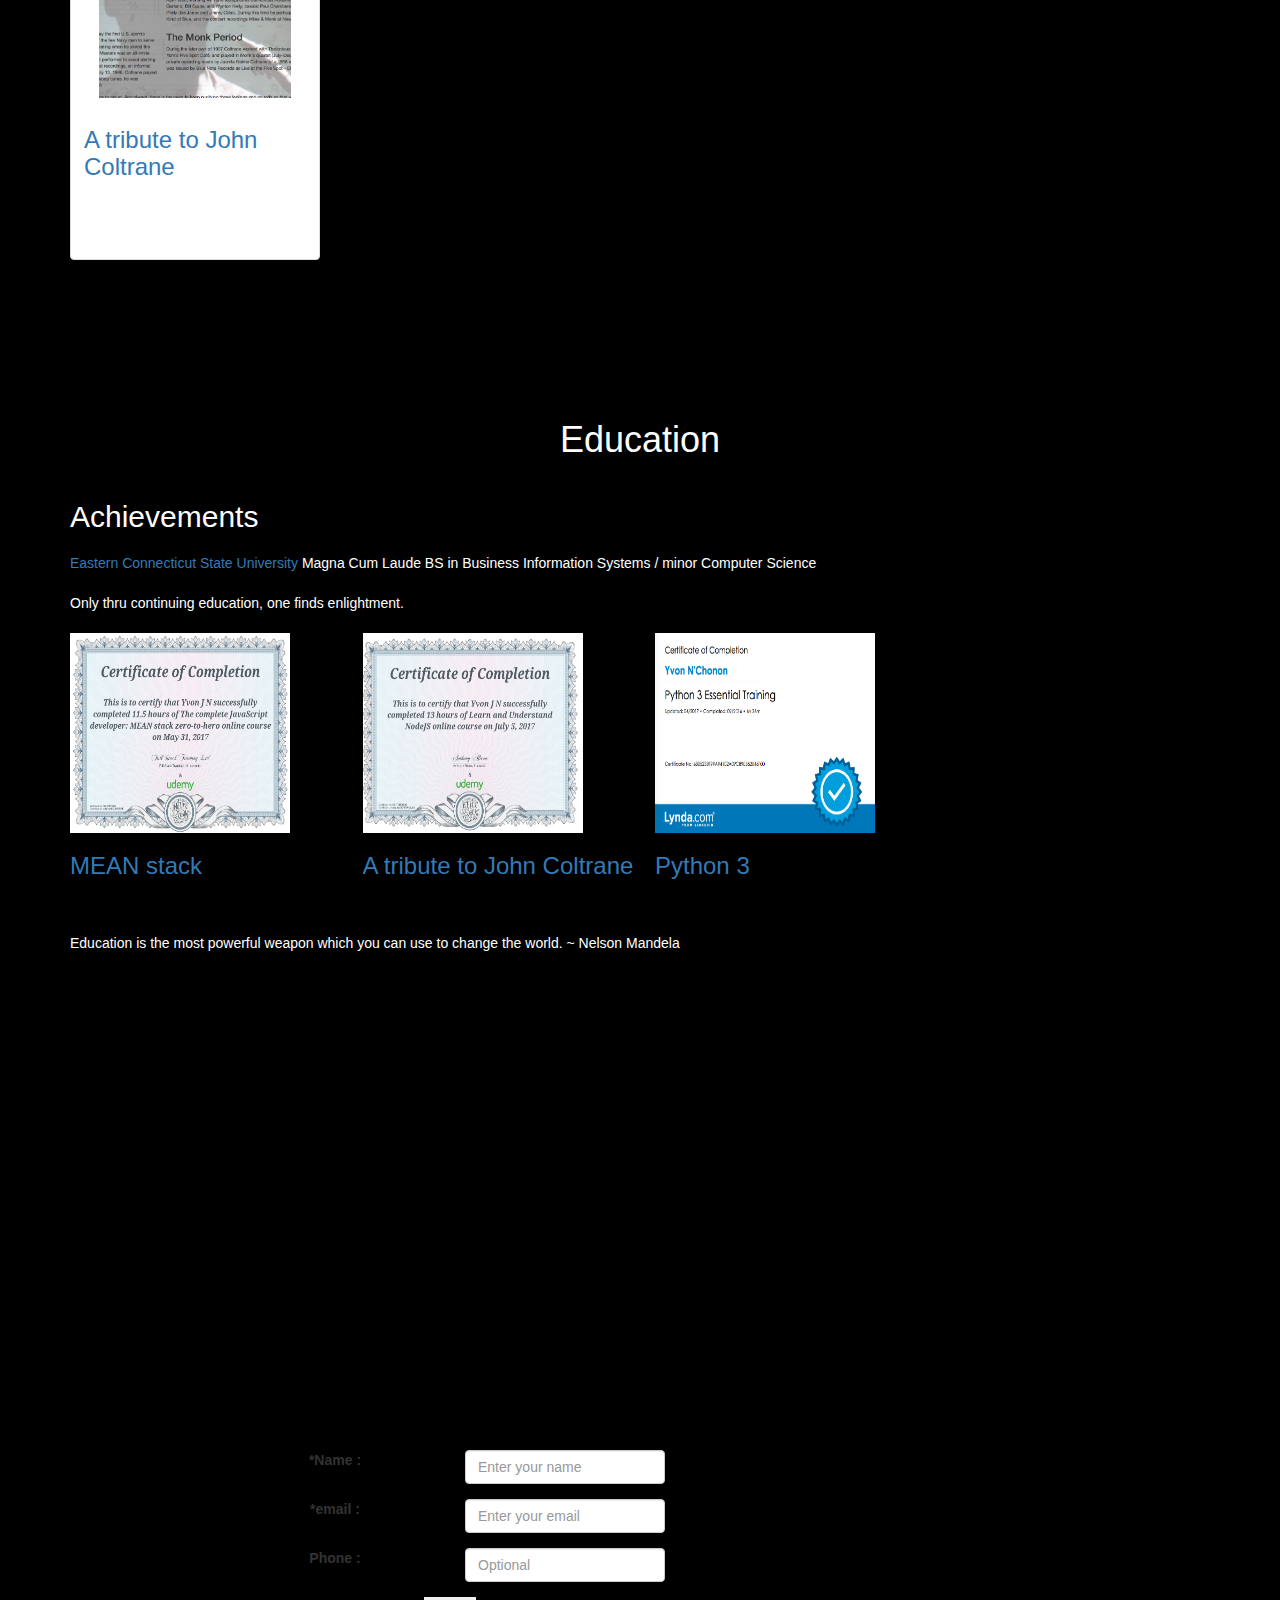
==== commit 1eeada4e: "remove border and margin from aboutme" ====
--- a/index.html
+++ b/index.html
@@ -55,6 +55,7 @@
 	</article>
 	<article class="subSection">
 		<div class="container">
+			<h1>Who am I</h1>
 			<p>My name is <strong>Yvon-Joël N'Chonon</strong>,<br>
 			I'm a <strong>Web developer,</strong> .<br>
 			I hold a degree in Business Information Systems with a minor in Computer Science from <a href="http://www.easternct.edu/">Eastern Connecticut State University.</a> <strong>GO WARRIORS!</strong> I enjoy web technologies and development as they allow me to be creative and at the same time utilize web tools as a method of expression.<br>
@@ -68,10 +69,8 @@
 			<div class=" container covertext">
 			<h1>Resume</h1>				
 				<div class="covertext1">
-					<p>In my experience as an IT professional, I’ve come across a multitude of tools, and work in various teams, always with a clear goal of satisfactorily deliver to the costumer. I have exhibited various strengths: • Direct contribution to productivity • Versatility in responsibilities and accomplishments • Continuous self-development o – Demonstrated willingness to familiarize myself with new tools needed for better optimization o Perform tasks outside of my job description My education, experience , client focus, and teamwork skills would facilitate my integration into existing teams and /or mentor Jr associates</p>
-					<p>I'm an experienced IT professional,</p>
-					<p>I'm an IT professional , with experience in multi levels of the SDLC.<br>
-					My experience as a Business Analys</p>
+					<p>I'm an IT professional , with experience at all levels of the SDLC.<br></p>
+
 				</div>
 				<div class="covertext2">
 					<!-- <input type="submit" name="Get my Resume" > -->
@@ -147,7 +146,7 @@
 		<!-- Education Education Education Education Education Education Education  -->
 		<div class="text">
 			<div class=" container covertext">
-			<h1>Education</h1>	
+			<h1 class="title">Education</h1>	
 				<div>
 					<h2>Achievements</h2>
 					<p><a href="http://www.easternct.edu/">Eastern Connecticut State University</a> Magna Cum Laude BS in Business Information Systems / minor Computer Science</p>
@@ -158,7 +157,7 @@
 					<div class=" col-sm-12">
 						<div class="row">
 							<div class="col-sm-6 col-md-3">
-								<div class="thumbnail">
+								<div class="thumbnail2">
 									<a href="https://www.udemy.com/the-complete-javascript-developer-mean-stack-zero-to-hero/learn/v4/overview"><img alt="MEAN Stack" src="/images/certificates/MEAN Stack.png"></a>
 									<div class="caption">
 										<a href="https://www.udemy.com/the-complete-javascript-developer-mean-stack-zero-to-hero/learn/v4/overview">
@@ -167,7 +166,7 @@
 								</div>
 							</div>
 							<div class="col-sm-6 col-md-3">
-								<div class="thumbnail">
+								<div class="thumbnail2">
 									<a href="https://www.udemy.com/understand-nodejs/learn/v4/content"><img alt="nodejs" src="/images/certificates/nodejs.png"></a>
 									<div class="caption">
 										<a href="https://neous1.github.io/fcc_tribute_page/">
@@ -176,7 +175,7 @@
 								</div>
 							</div>
 							<div class="col-sm-6 col-md-3">
-								<div class="thumbnail">
+								<div class="thumbnail2">
 									<a href="https://www.lynda.com/Python-tutorials/Python-3-Essential-Training/62226-2.html"><img alt="Python3" src="images/certificates/Python 3 Essential.png"></a>
 									<div class="caption">
 										<a href="https://www.lynda.com/Python-tutorials/Python-3-Essential-Training/62226-2.html">
@@ -202,11 +201,31 @@
 	<article class="sect contactMe">
 		<!--CONTACT ME CONTACT ME CONTACT ME CONTACT ME CONTACT ME CONTACT ME -->
 		<div class="container">
-			<div>
-			<form class="form-group contact">
-				<label for="name"></label>
-				<input type="text" name="" value="">
-			</form>				
+			<div class="col-lg-8">
+				<form class="flexform">
+					<div class="form-group row">
+						<label class="col-sm-6 col-form-label name" for="inputName">*Name :</label>
+						<div class="col-sm-6">
+							<input class="form-control" id="inputName" placeholder="Enter your name" type="name">
+						</div>
+					</div>
+					<div class="form-group row">
+						<label class="col-sm-6 col-form-label email" for="inputEmail">*email :</label>
+						<div class="col-sm-6">
+							<input class="form-control" id="inputemail" placeholder="Enter your email" type="email">
+						</div>
+					</div>
+					<div class="form-group row">
+						<label class="col-sm-6 col-form-label phone" for="inputEmail3">Phone :</label>
+						<div class="col-sm-6">
+							<input class="form-control" id="Phone" placeholder="Optional" type="number">
+						</div>
+					</div>
+					<div class="form-group row">
+						<button type="submit">SUBMIT</button>
+					</div>
+					
+				</form>
 			</div>
 		</div>
 	</article><!-- 
--- a/css/style.css
+++ b/css/style.css
@@ -44,8 +44,8 @@
 .flexcontainer{
     padding-top: 200px; /*move the content downward*/
 	display:flex;
-	margin: 1em 0;
-	border: 1px solid #333;
+	/* margin: 1em 0; */
+	/* border: 1px solid #333; */
 	/*width: 100%;*/
     flex-flow: column;
 
@@ -145,7 +145,43 @@
     height: 200px;
     display: block;
 }
+.thumbnail2{        
+    /*width: 300px; */
+    /*or you could use percentage values for responsive layout */
+    width : 275px;
+    height: 300px;
+    overflow: auto;
+}
+
+.thumbnail2 img{
+    /*your styles for the image*/
+    width: 80%;
+    height: 200px;
+    display: block;
+}
 
 .contact{
     background-color: lightgrey;
-}+}
+
+.title{
+    text-align: center;
+}
+
+.flexform{
+    /* justify-content: center;
+     */
+     text-align: center;
+     padding: 150px;
+     /* background-color: lightcoral; */
+     /* opacity: .1; */
+}
+
+.flexform {
+
+    background: 
+    linear-gradient(rgba(0, 0, 0, 1), rgba(0, 0, 0, 0.6)),    
+    /* url("/images/library copy.jpg"); */
+    color(white);
+}
+
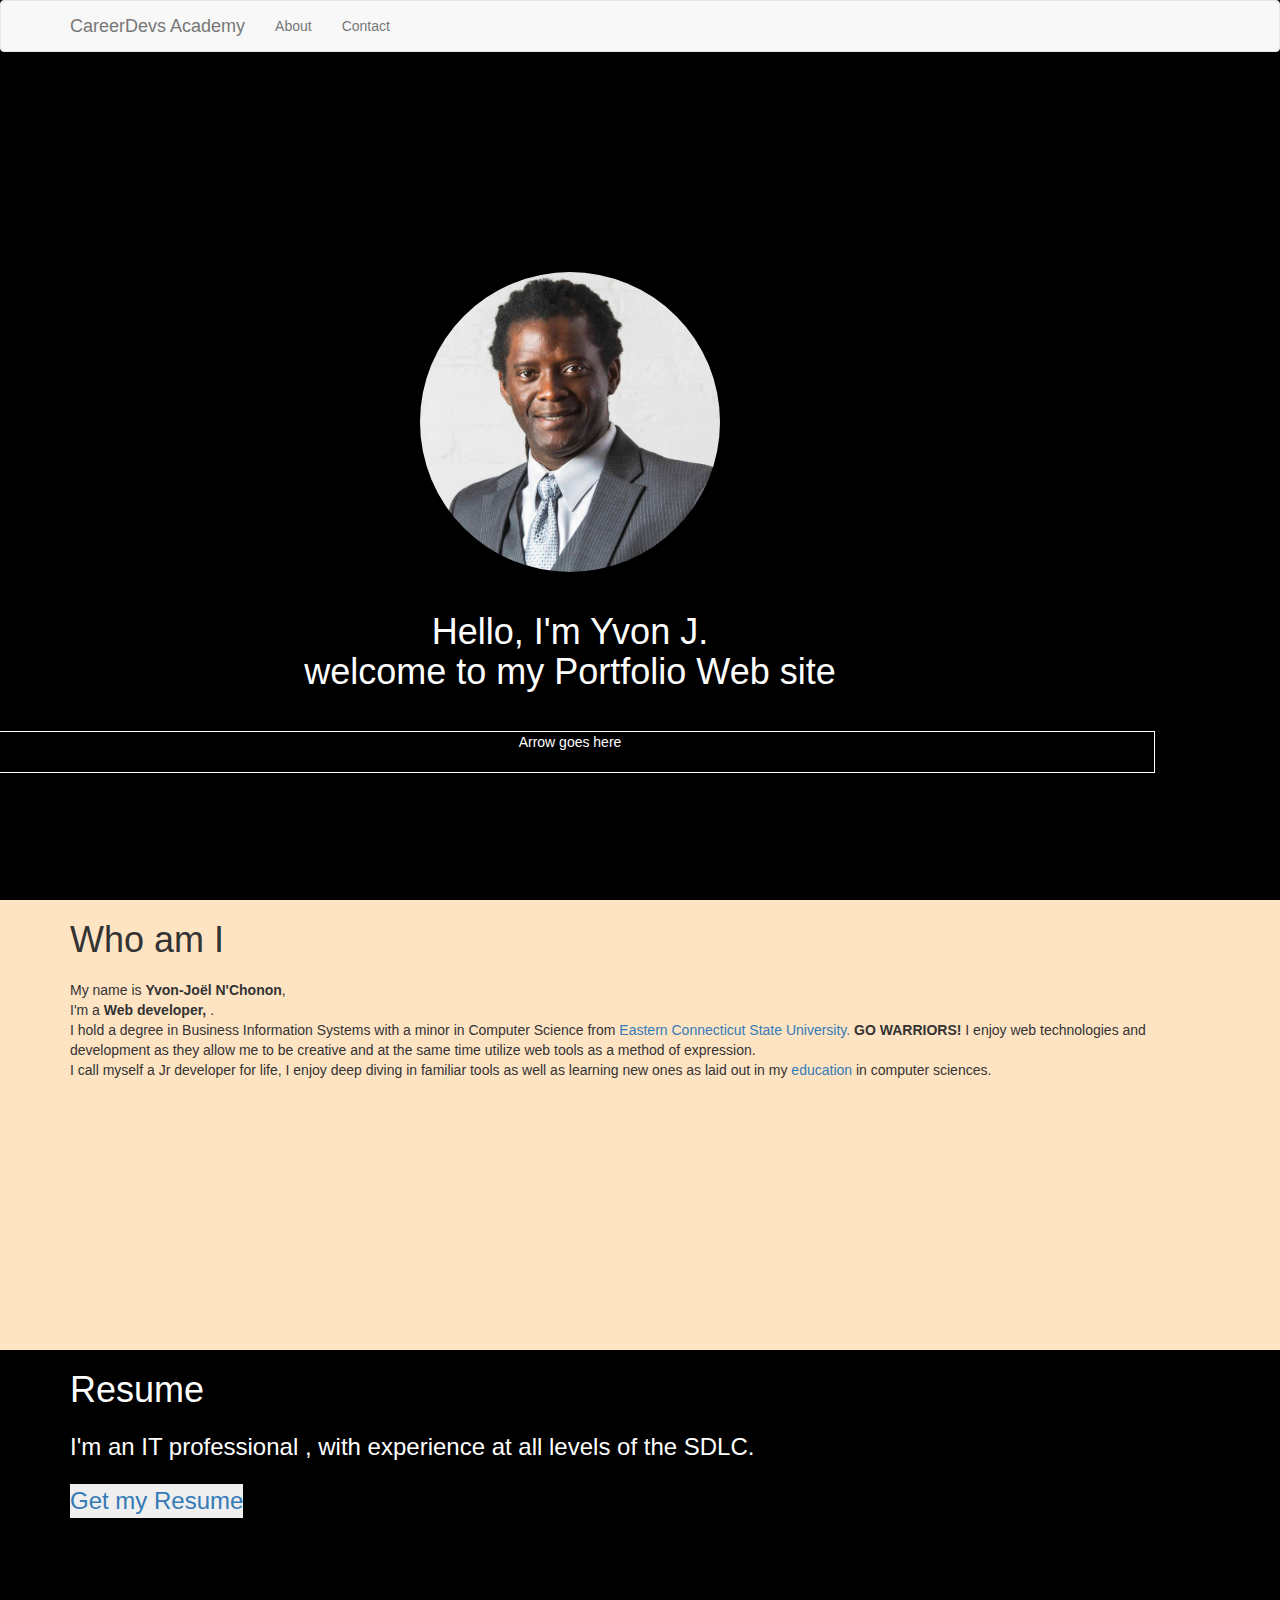
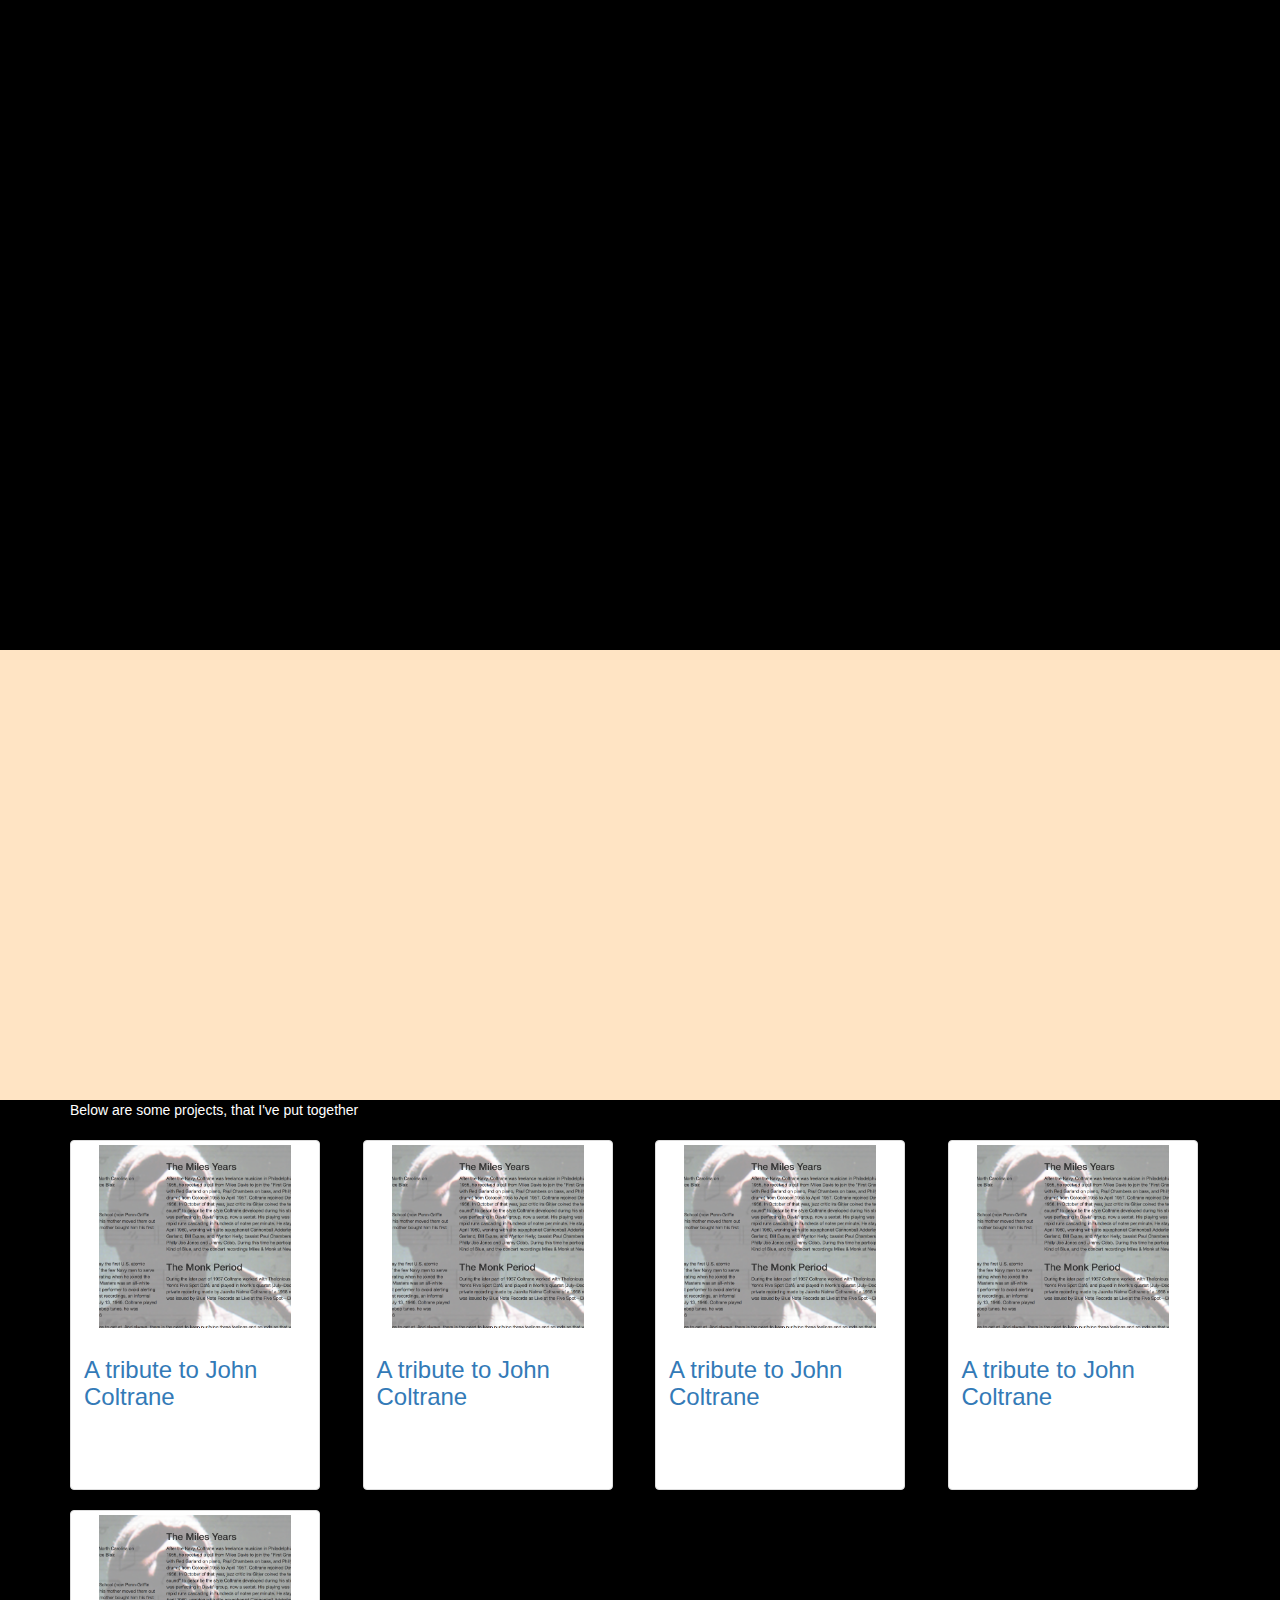
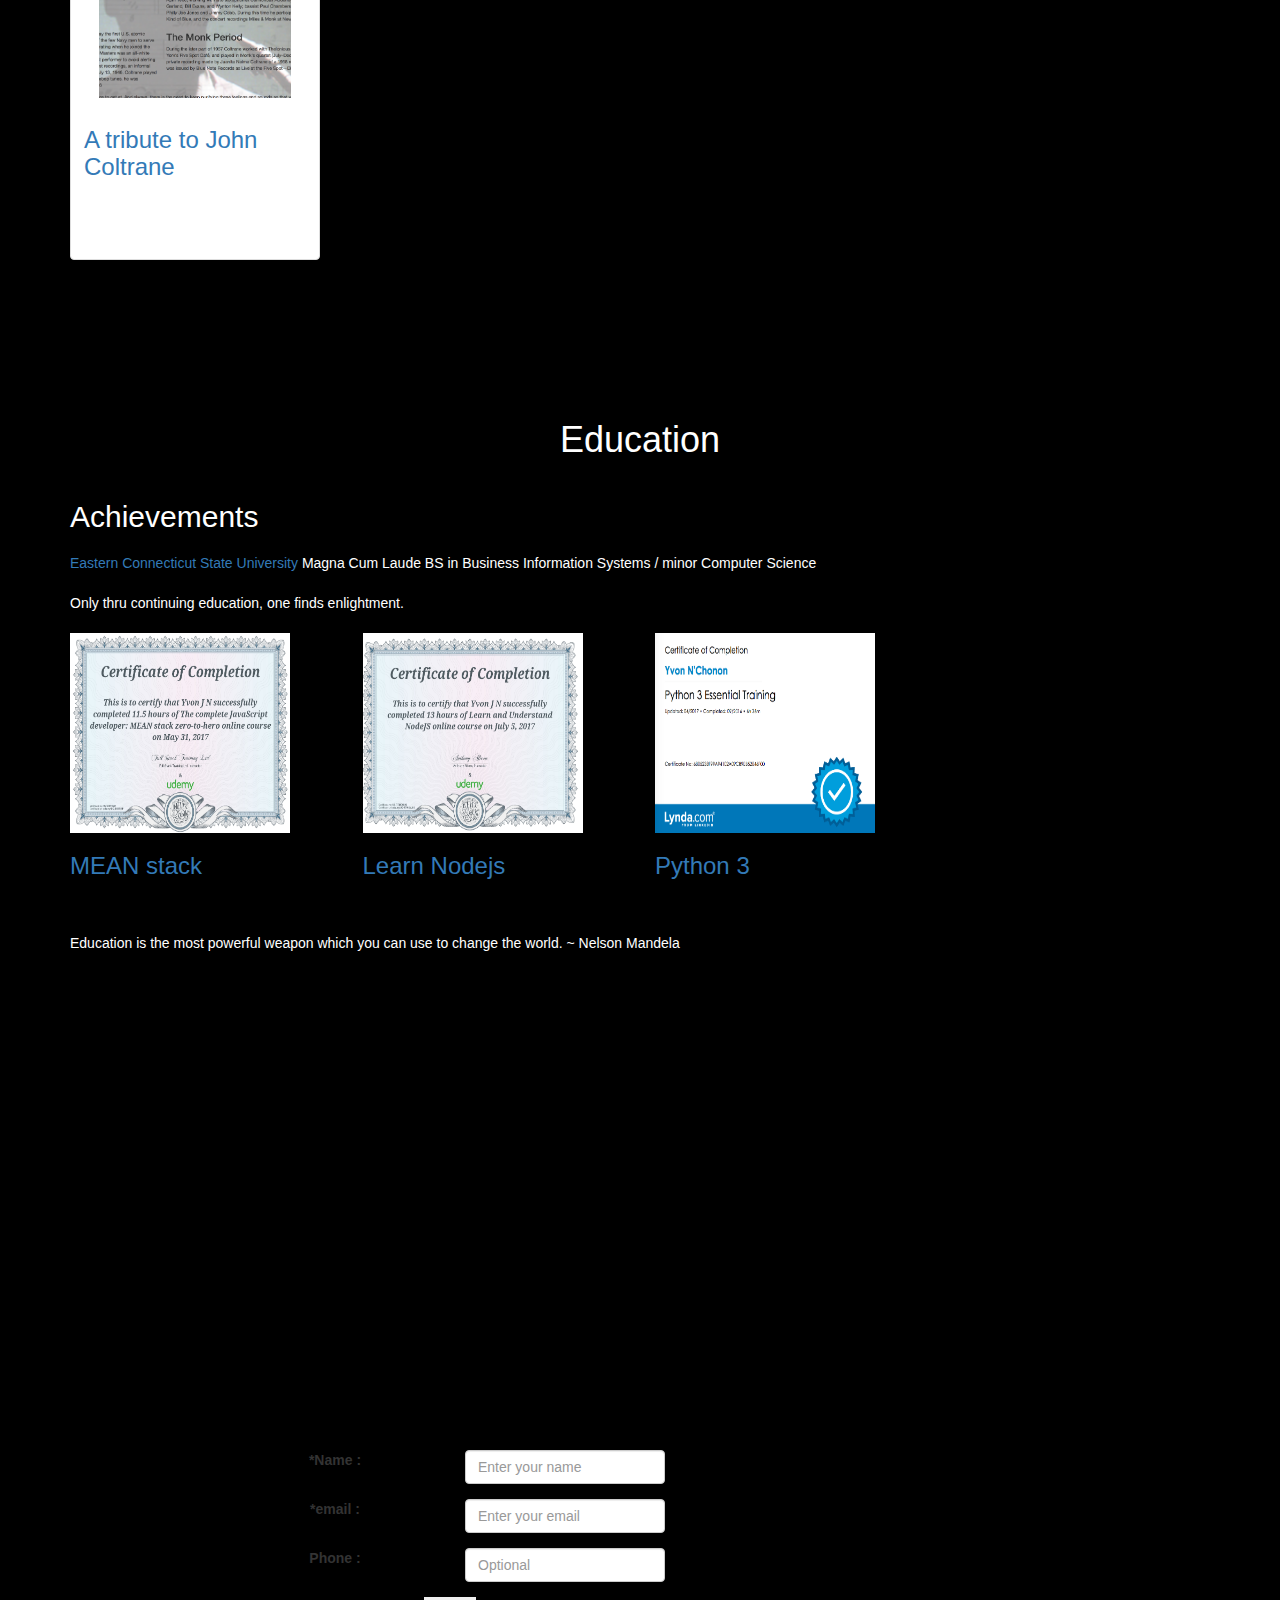
==== commit bc0fb57e: "add target to href to redirect to a new tab" ====
--- a/index.html
+++ b/index.html
@@ -58,7 +58,7 @@
 			<h1>Who am I</h1>
 			<p>My name is <strong>Yvon-Joël N'Chonon</strong>,<br>
 			I'm a <strong>Web developer,</strong> .<br>
-			I hold a degree in Business Information Systems with a minor in Computer Science from <a href="http://www.easternct.edu/">Eastern Connecticut State University.</a> <strong>GO WARRIORS!</strong> I enjoy web technologies and development as they allow me to be creative and at the same time utilize web tools as a method of expression.<br>
+			I hold a degree in Business Information Systems with a minor in Computer Science from <a href="http://www.easternct.edu/"  target="_blank">Eastern Connecticut State University.</a> <strong>GO WARRIORS!</strong> I enjoy web technologies and development as they allow me to be creative and at the same time utilize web tools as a method of expression.<br>
 			I call myself a Jr developer for life, I enjoy deep diving in familiar tools as well as learning new ones as laid out in my <a href="#">education</a> in computer sciences.</p>
 		</div>
 	</article>
@@ -74,7 +74,7 @@
 				</div>
 				<div class="covertext2">
 					<!-- <input type="submit" name="Get my Resume" > -->
-					<a href="#"><button type="submit">Get my Resume</button></a>
+					<a href="https://www.linkedin.com/in/ynchonon/" target="_blank"><button type="submit">Get my Resume</button></a>
 				</div>
 			</div>
 		</div>
@@ -92,7 +92,25 @@
 						<div class="row">
 							<div class="col-sm-6 col-md-3">
 								<div class="thumbnail">
-									<a href="https://neous1.github.io/fcc_tribute_page/"><img alt="johnColtrane" src="images/coltraneTribute.jpg.png"></a>
+									<a href="https://neous1.github.io/fcc_tribute_page/" target="_blank"><img alt="johnColtrane" src="images/coltraneTribute.jpg.png"></a>
+									<div class="caption">
+										<a href="https://neous1.github.io/fcc_tribute_page/" target="_blank">
+										<h3>A tribute to John Coltrane</h3></a>
+									</div>
+								</div>
+							</div>
+							<div class="col-sm-6 col-md-3">
+								<div class="thumbnail">
+									<a href="https://neous1.github.io/fcc_tribute_page/" target="_blank"><img alt="johnColtrane" src="images/coltraneTribute.jpg.png"></a>
+									<div class="caption">
+										<a href="https://neous1.github.io/fcc_tribute_page/" target="_blank">
+										<h3>A tribute to John Coltrane</h3></a>
+									</div>
+								</div>
+							</div>
+							<div class="col-sm-6 col-md-3">
+								<div class="thumbnail">
+									<a href="https://neous1.github.io/fcc_tribute_page/" target="_blank"><img alt="johnColtrane" src="images/coltraneTribute.jpg.png"></a>
 									<div class="caption">
 										<a href="https://neous1.github.io/fcc_tribute_page/">
 										<h3>A tribute to John Coltrane</h3></a>
@@ -101,36 +119,18 @@
 							</div>
 							<div class="col-sm-6 col-md-3">
 								<div class="thumbnail">
-									<a href="https://neous1.github.io/fcc_tribute_page/"><img alt="johnColtrane" src="images/coltraneTribute.jpg.png"></a>
-									<div class="caption">
-										<a href="https://neous1.github.io/fcc_tribute_page/">
-										<h3>A tribute to John Coltrane</h3></a>
-									</div>
-								</div>
-							</div>
-							<div class="col-sm-6 col-md-3">
-								<div class="thumbnail">
-									<a href="https://neous1.github.io/fcc_tribute_page/"><img alt="johnColtrane" src="images/coltraneTribute.jpg.png"></a>
-									<div class="caption">
-										<a href="https://neous1.github.io/fcc_tribute_page/">
-										<h3>A tribute to John Coltrane</h3></a>
-									</div>
-								</div>
-							</div>
-							<div class="col-sm-6 col-md-3">
-								<div class="thumbnail">
-									<a href="https://neous1.github.io/fcc_tribute_page/"><img alt="johnColtrane" src="images/coltraneTribute.jpg.png"></a>
-									<div class="caption">
-										<a href="https://neous1.github.io/fcc_tribute_page/">
-										<h3>A tribute to John Coltrane</h3></a>
-									</div>
-								</div>
-							</div>
-							<div class="col-sm-6 col-md-3">
-								<div class="thumbnail">
-									<a href="https://neous1.github.io/fcc_tribute_page/"><img alt="johnColtrane" src="images/coltraneTribute.jpg.png"></a>
-									<div class="caption">
-										<a href="https://neous1.github.io/fcc_tribute_page/">
+									<a href="https://neous1.github.io/fcc_tribute_page/" target="_blank"><img alt="johnColtrane" src="images/coltraneTribute.jpg.png"></a>
+									<div class="caption">
+										<a href="https://neous1.github.io/fcc_tribute_page/" target="_blank">
+										<h3>A tribute to John Coltrane</h3></a>
+									</div>
+								</div>
+							</div>
+							<div class="col-sm-6 col-md-3">
+								<div class="thumbnail">
+									<a href="https://neous1.github.io/fcc_tribute_page/" target="_blank"><img alt="johnColtrane" src="images/coltraneTribute.jpg.png"></a>
+									<div class="caption">
+										<a href="https://neous1.github.io/fcc_tribute_page/" target="_blank">
 										<h3>A tribute to John Coltrane</h3></a>
 									</div>
 								</div>
@@ -158,27 +158,28 @@
 						<div class="row">
 							<div class="col-sm-6 col-md-3">
 								<div class="thumbnail2">
-									<a href="https://www.udemy.com/the-complete-javascript-developer-mean-stack-zero-to-hero/learn/v4/overview"><img alt="MEAN Stack" src="/images/certificates/MEAN Stack.png"></a>
-									<div class="caption">
-										<a href="https://www.udemy.com/the-complete-javascript-developer-mean-stack-zero-to-hero/learn/v4/overview">
+									<a href="/images/certificates/MEAN Stack.png" target="_blank"><img alt="MEAN Stack" src="/images/certificates/MEAN Stack.png"></a>
+									<div class="caption">
+										<a href="https://www.udemy.com/the-complete-javascript-developer-mean-stack-zero-to-hero/learn/v4/overview" target="_blank">
 										<h3>MEAN stack</h3></a>
 									</div>
 								</div>
 							</div>
 							<div class="col-sm-6 col-md-3">
 								<div class="thumbnail2">
-									<a href="https://www.udemy.com/understand-nodejs/learn/v4/content"><img alt="nodejs" src="/images/certificates/nodejs.png"></a>
-									<div class="caption">
-										<a href="https://neous1.github.io/fcc_tribute_page/">
-										<h3>A tribute to John Coltrane</h3></a>
+									<a href="/images/certificates/nodejs.png" target="_blank"><img alt="nodejs" src="/images/certificates/nodejs.png"></a>
+									<div class="caption">
+										<a href="https://www.udemy.com/understand-nodejs/learn/v4/overview" target="_blank">
+										<h3>Learn Nodejs</h3></a>
 									</div>
 								</div>
 							</div>
 							<div class="col-sm-6 col-md-3">
 								<div class="thumbnail2">
-									<a href="https://www.lynda.com/Python-tutorials/Python-3-Essential-Training/62226-2.html"><img alt="Python3" src="images/certificates/Python 3 Essential.png"></a>
-									<div class="caption">
-										<a href="https://www.lynda.com/Python-tutorials/Python-3-Essential-Training/62226-2.html">
+									<a href="/images/certificates/Python 3 Essential.png" target="_blank"><img alt="Python3" src="images/certificates/Python 3 Essential.png"></a>
+
+									<div class="caption">
+										<a href="https://www.lynda.com/Python-tutorials/Python-3-Essential-Training/62226-2.html" target="_blank">
 										<h3>Python 3</h3></a>
 									</div>
 								</div>
